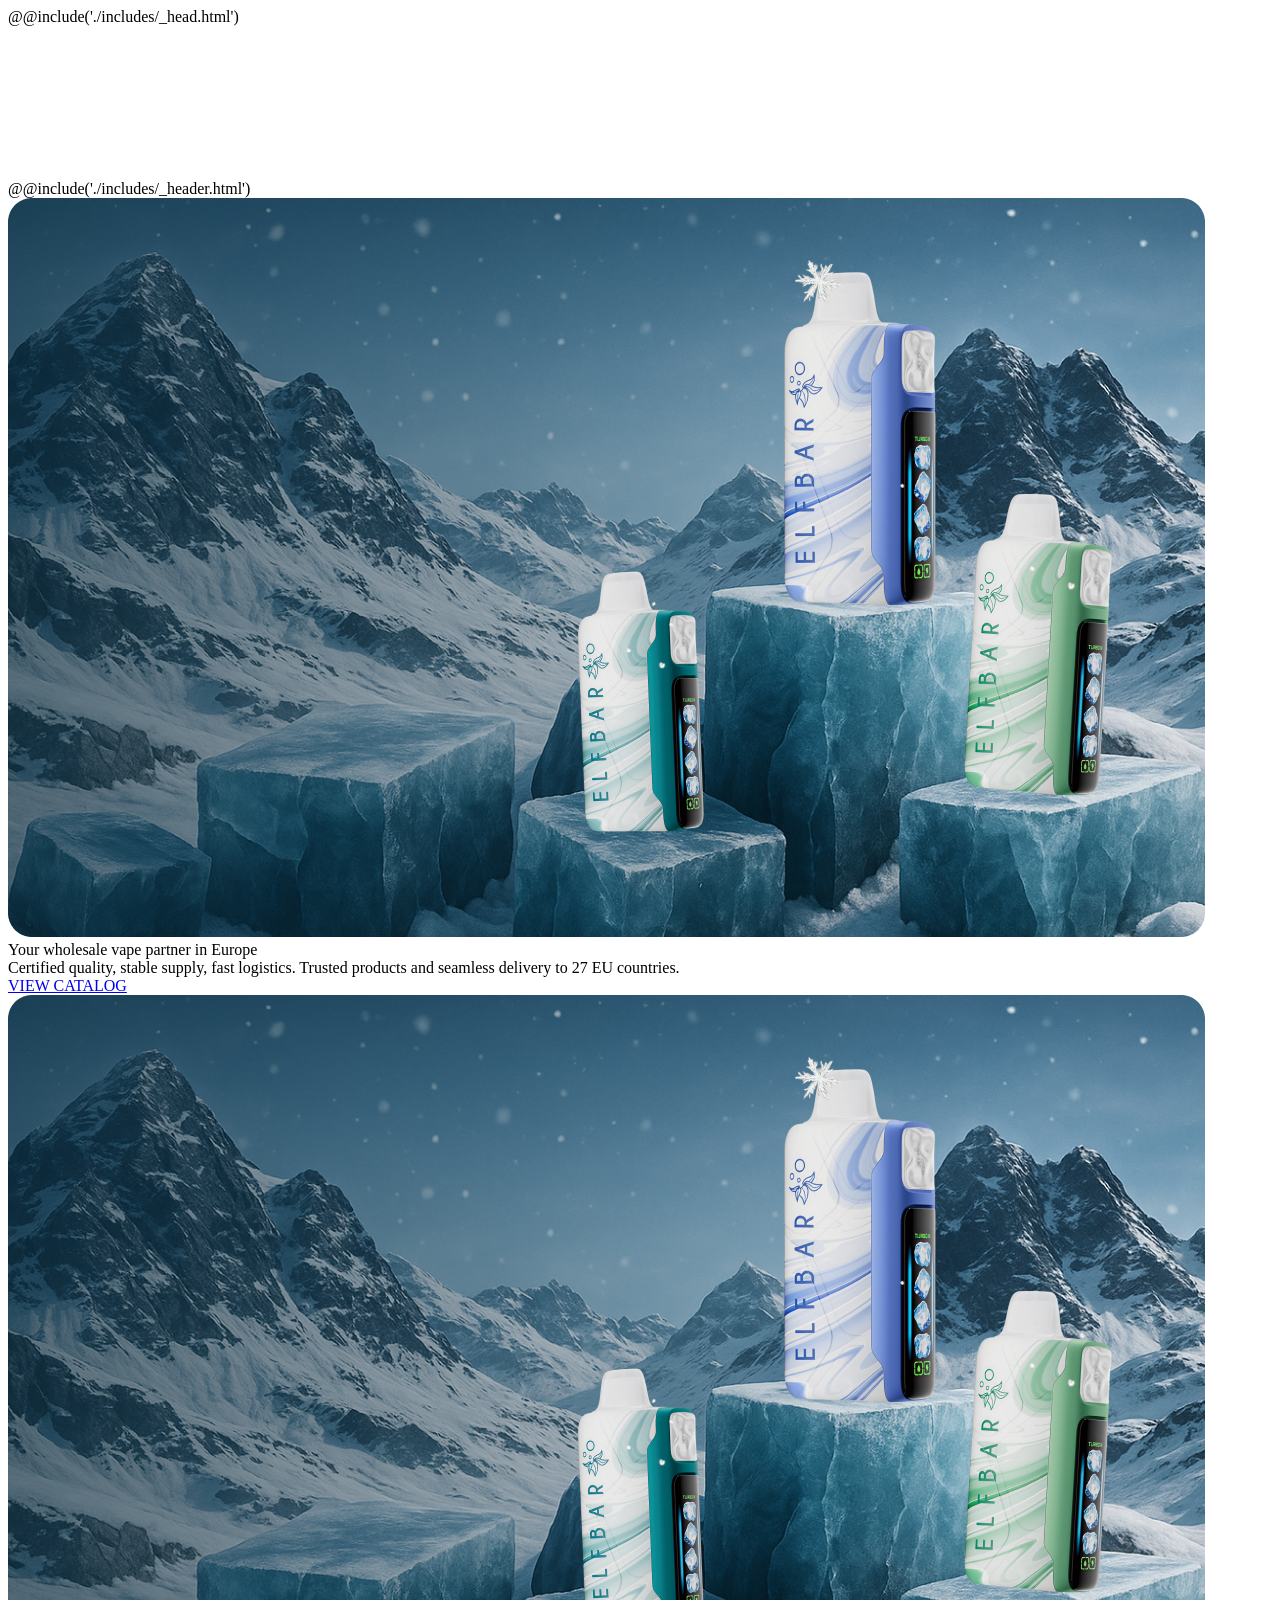
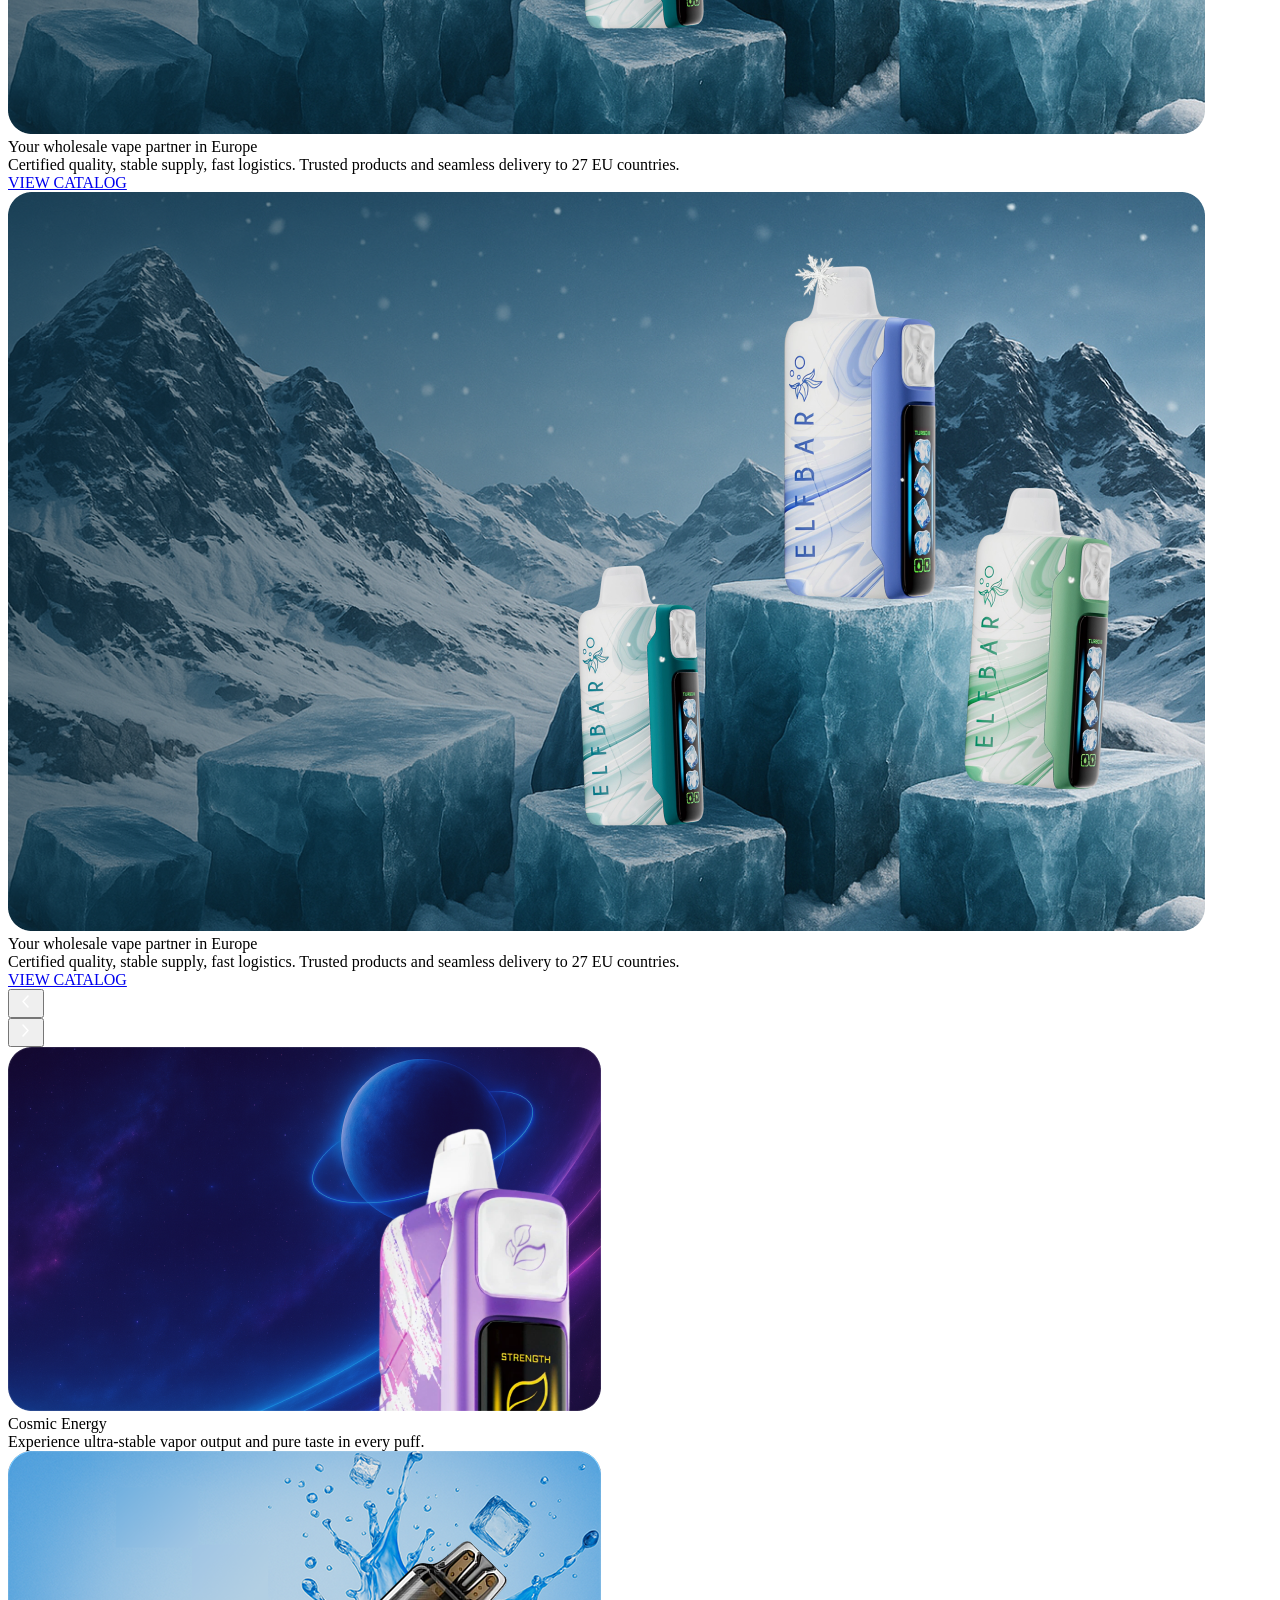
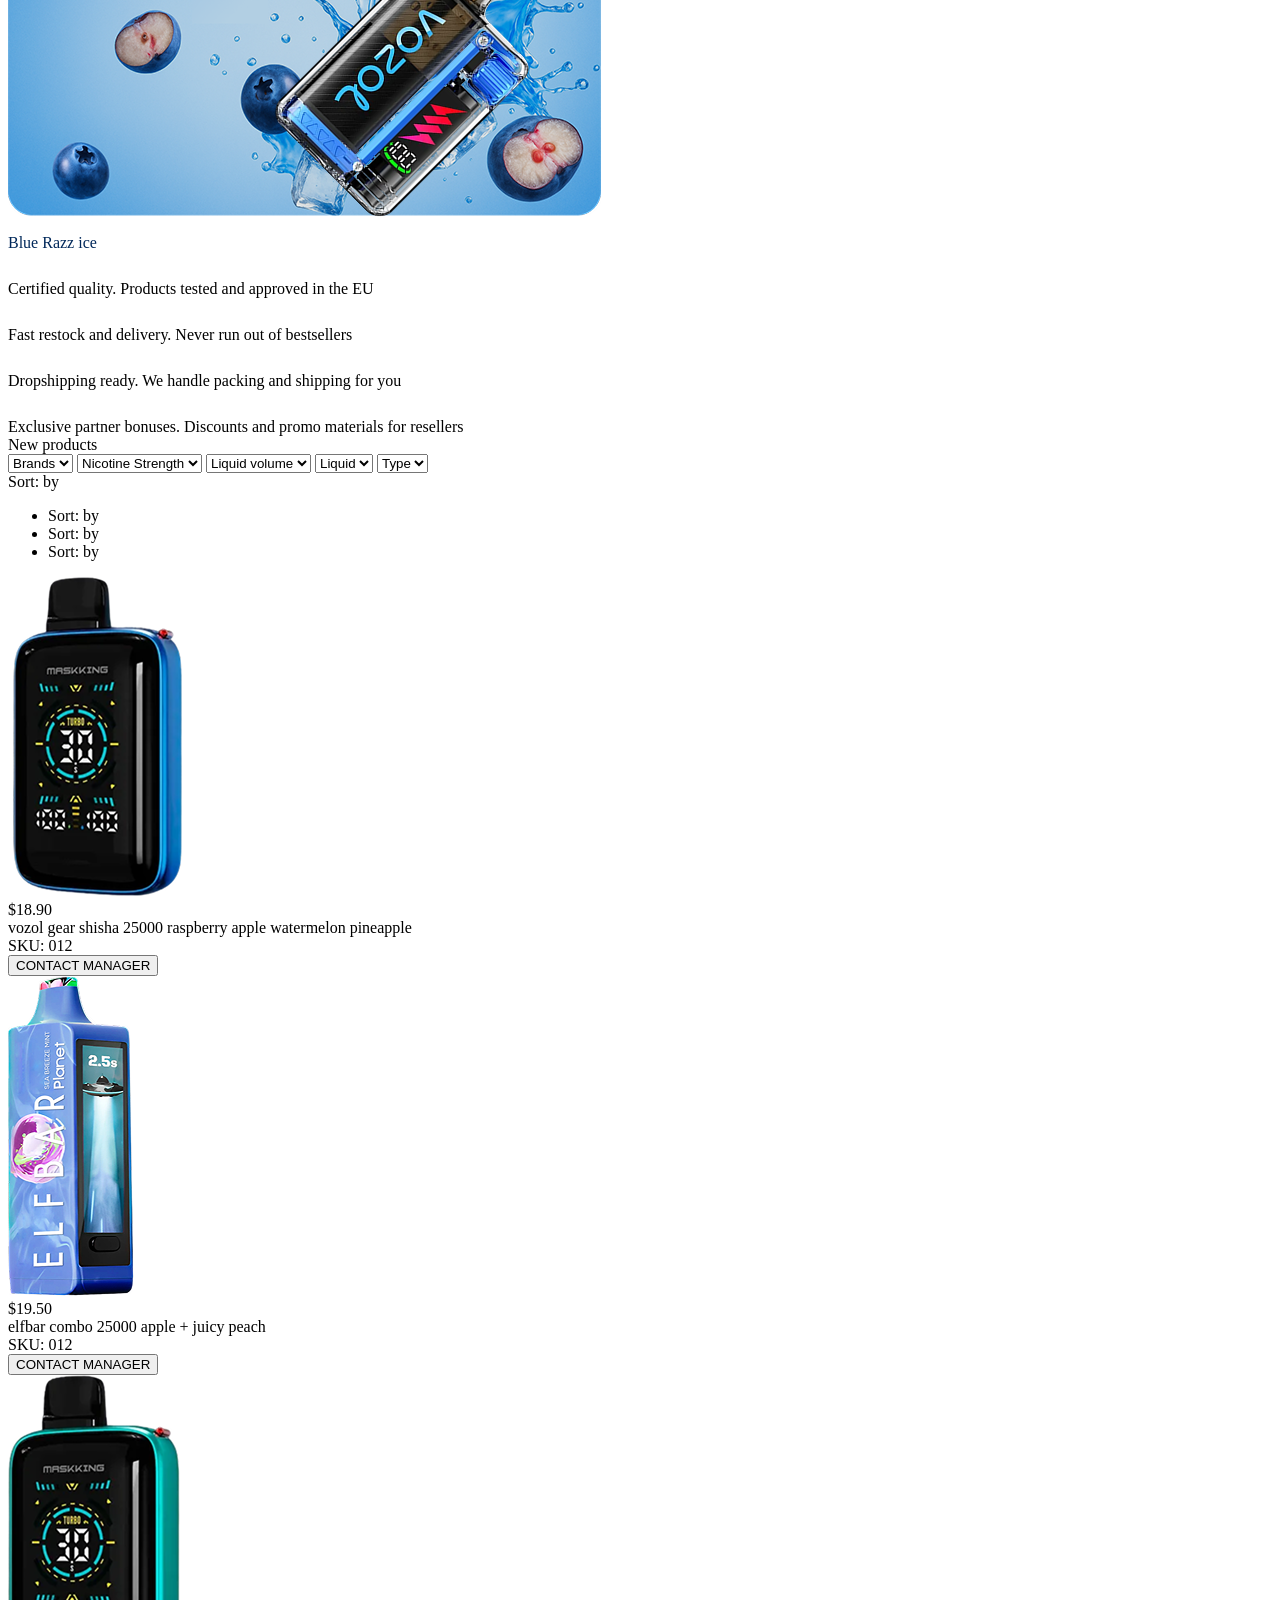
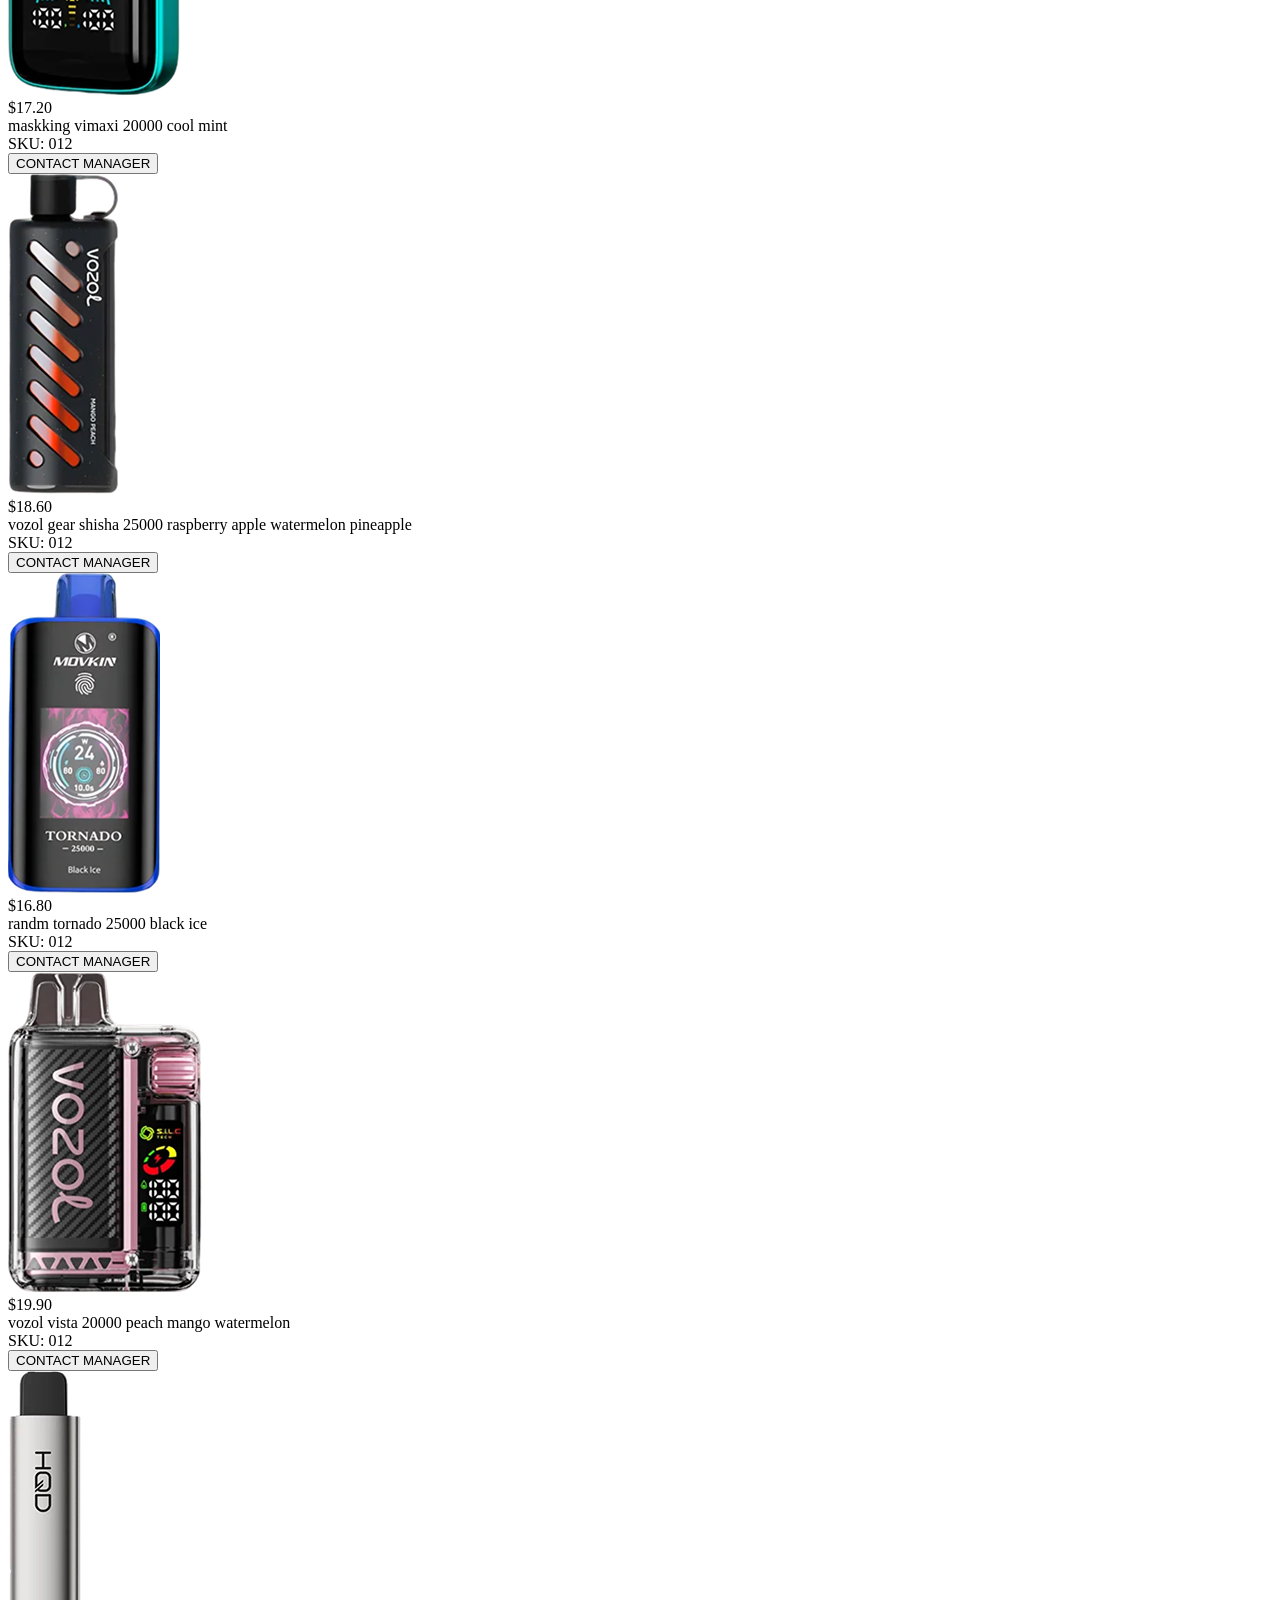
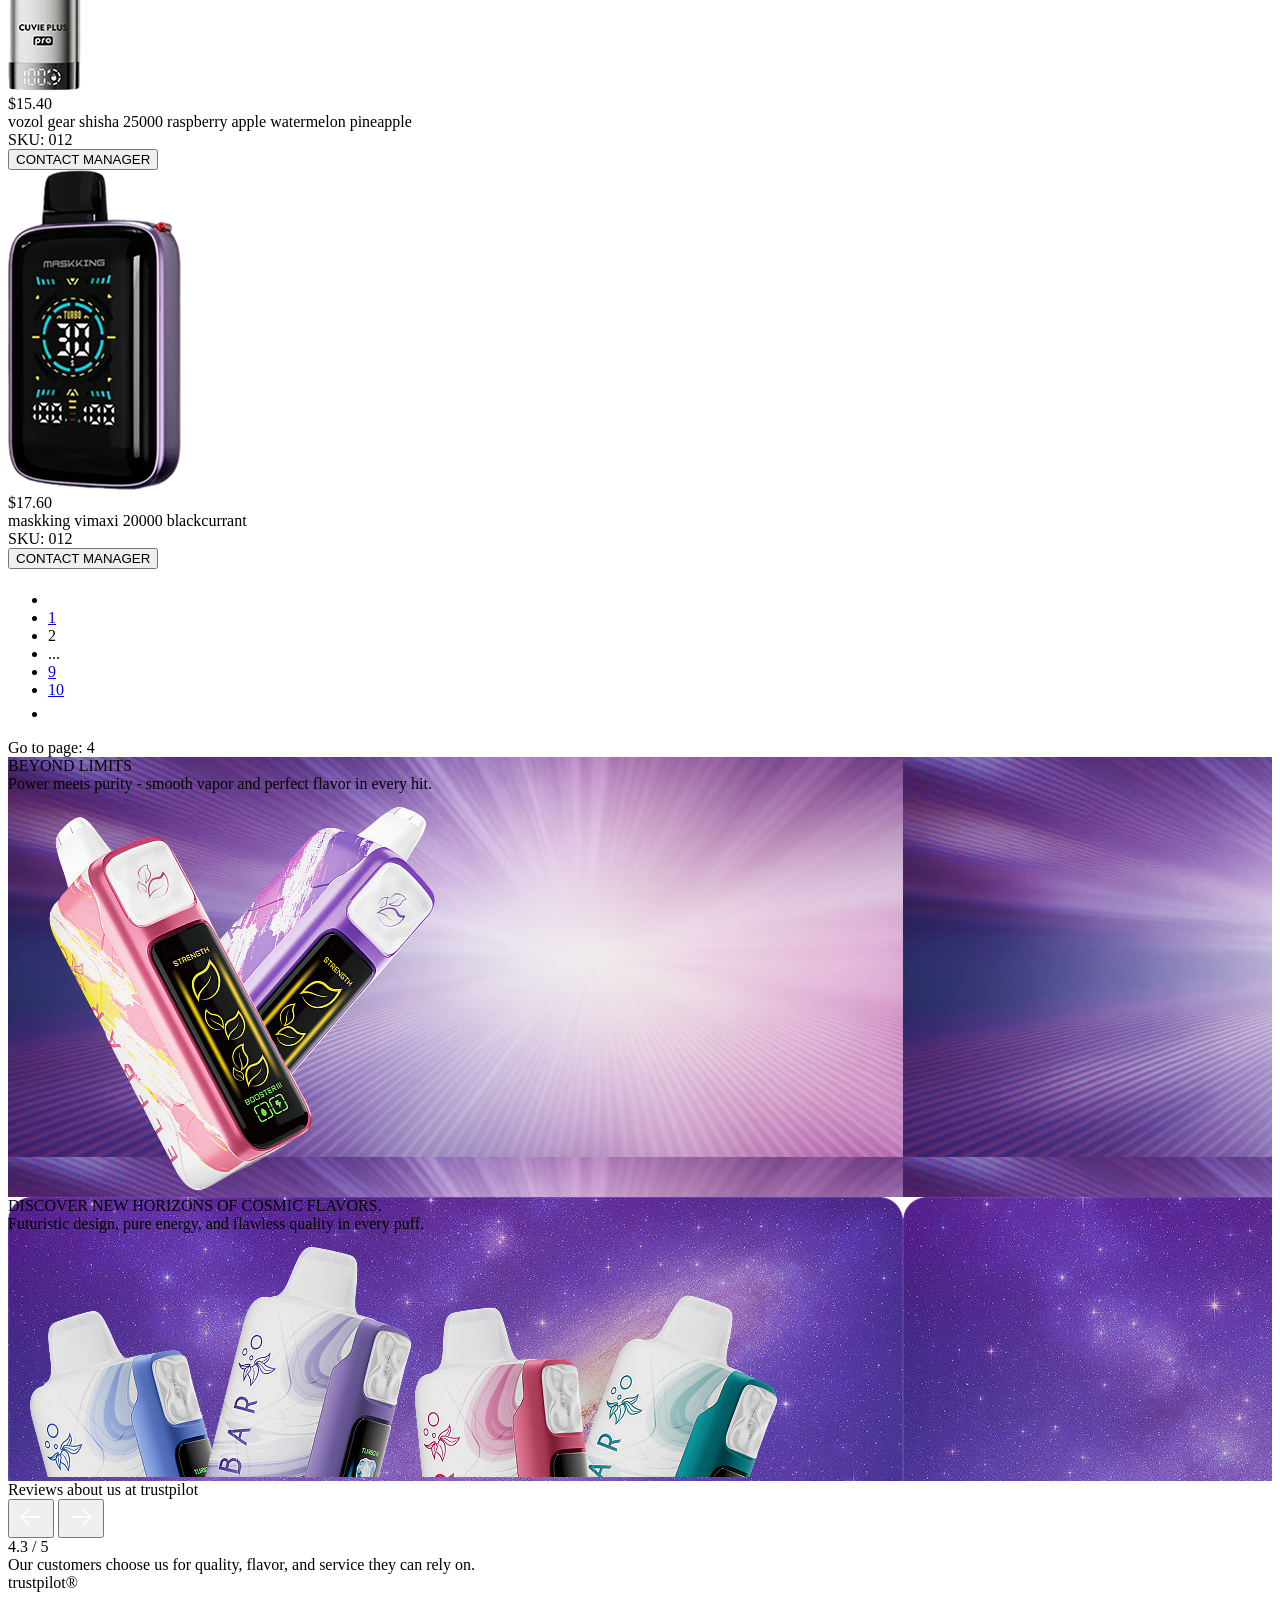
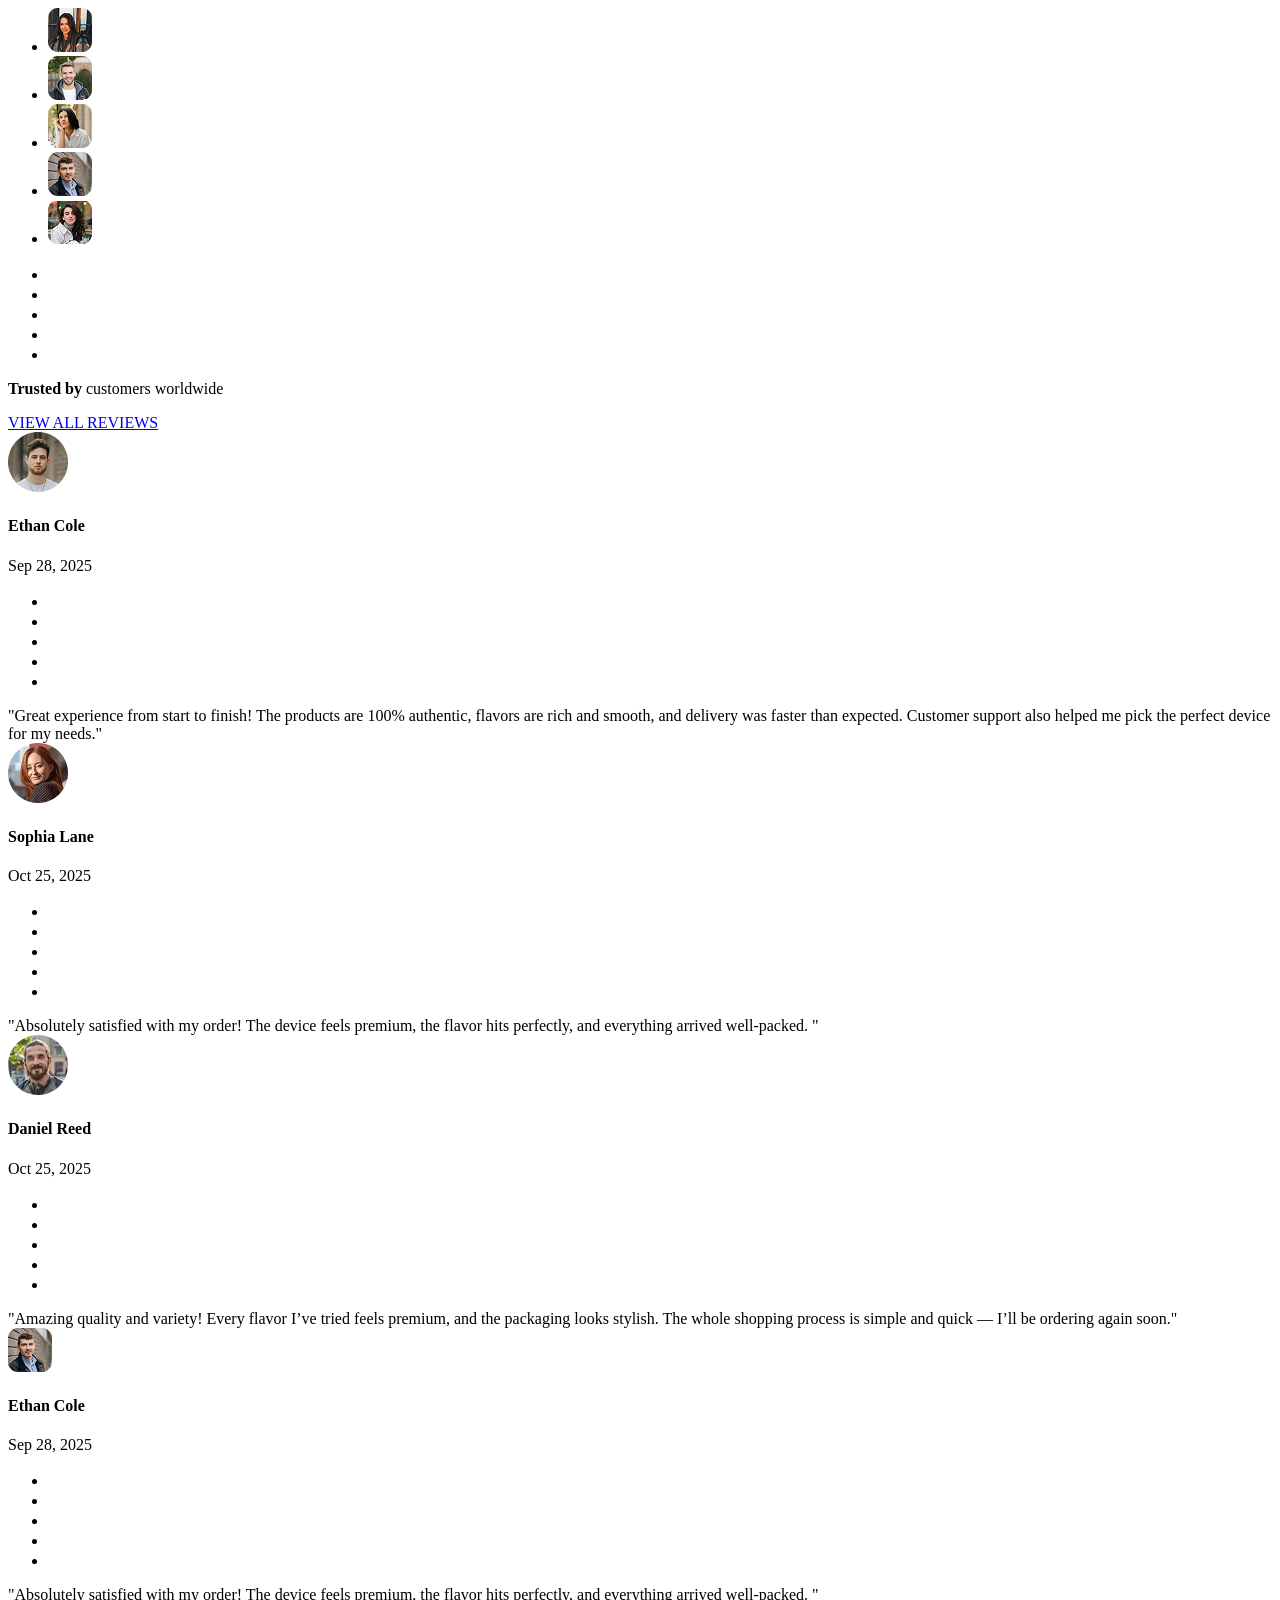
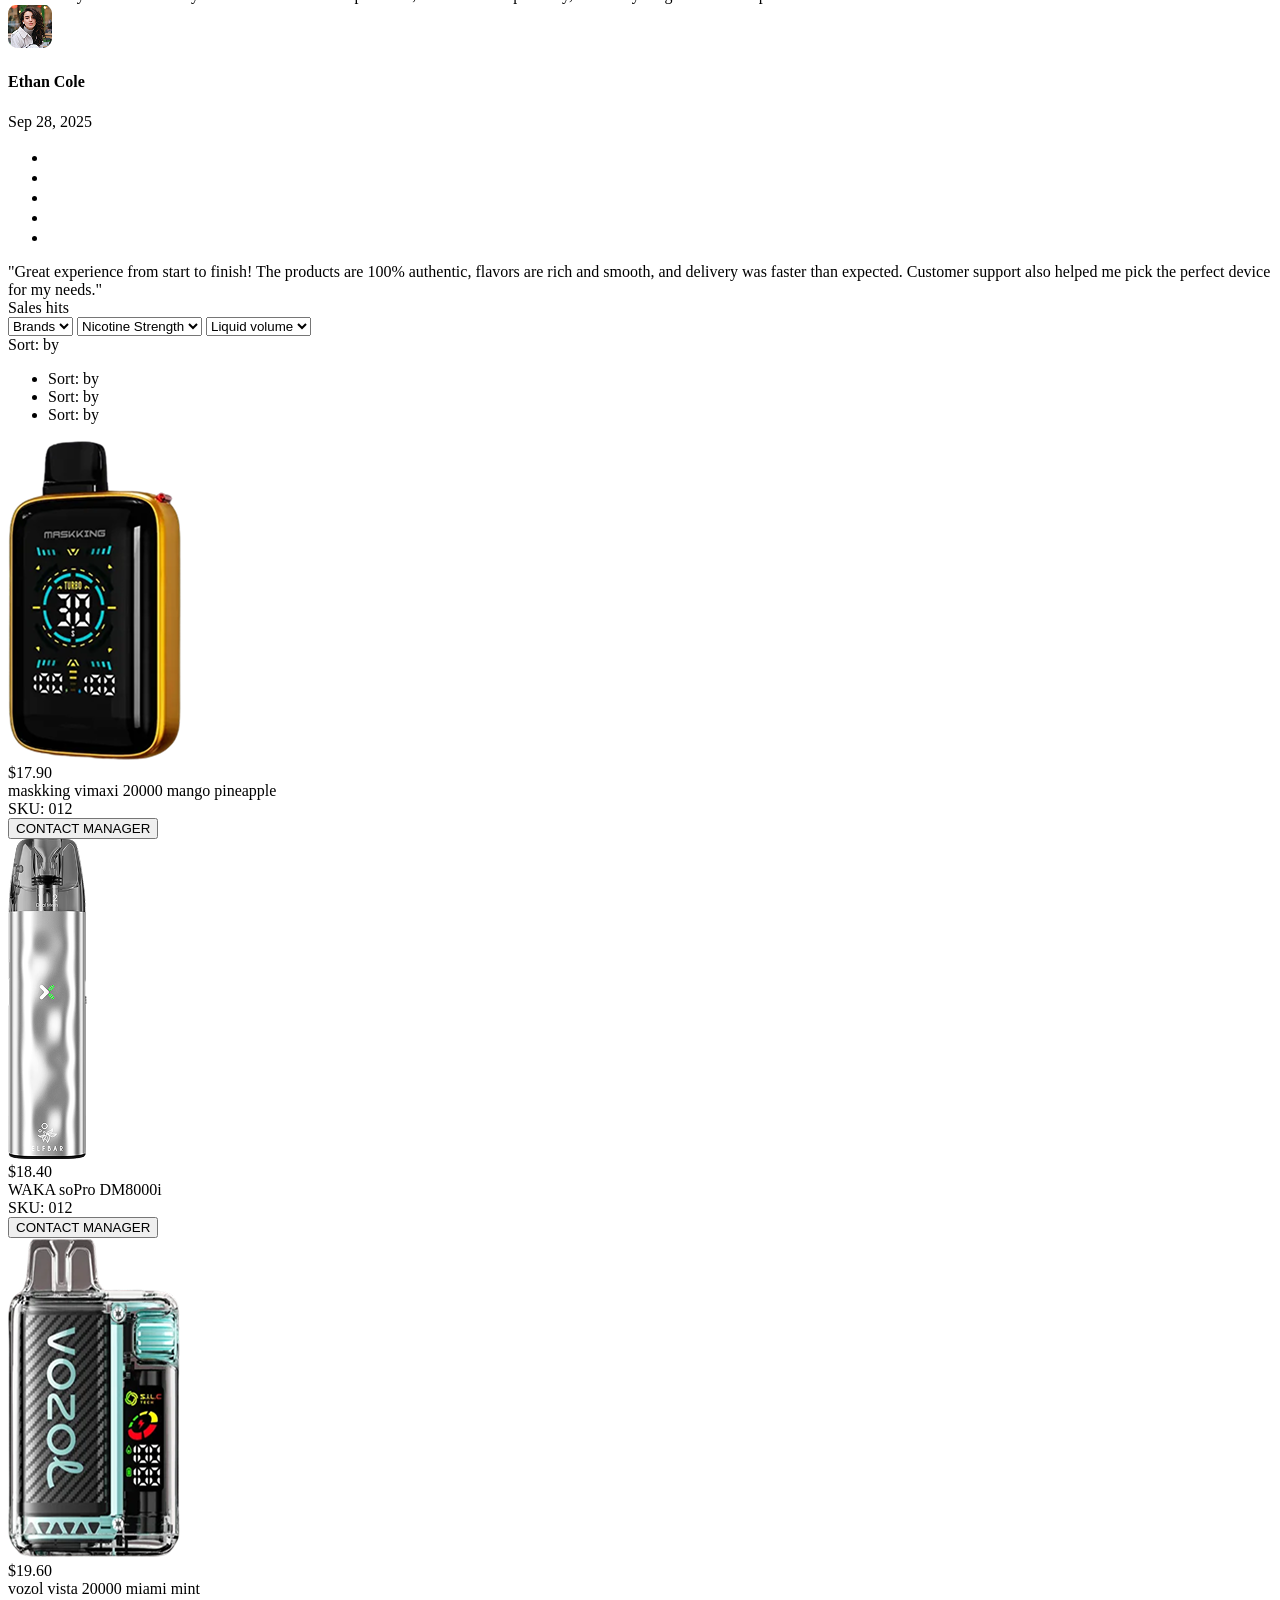
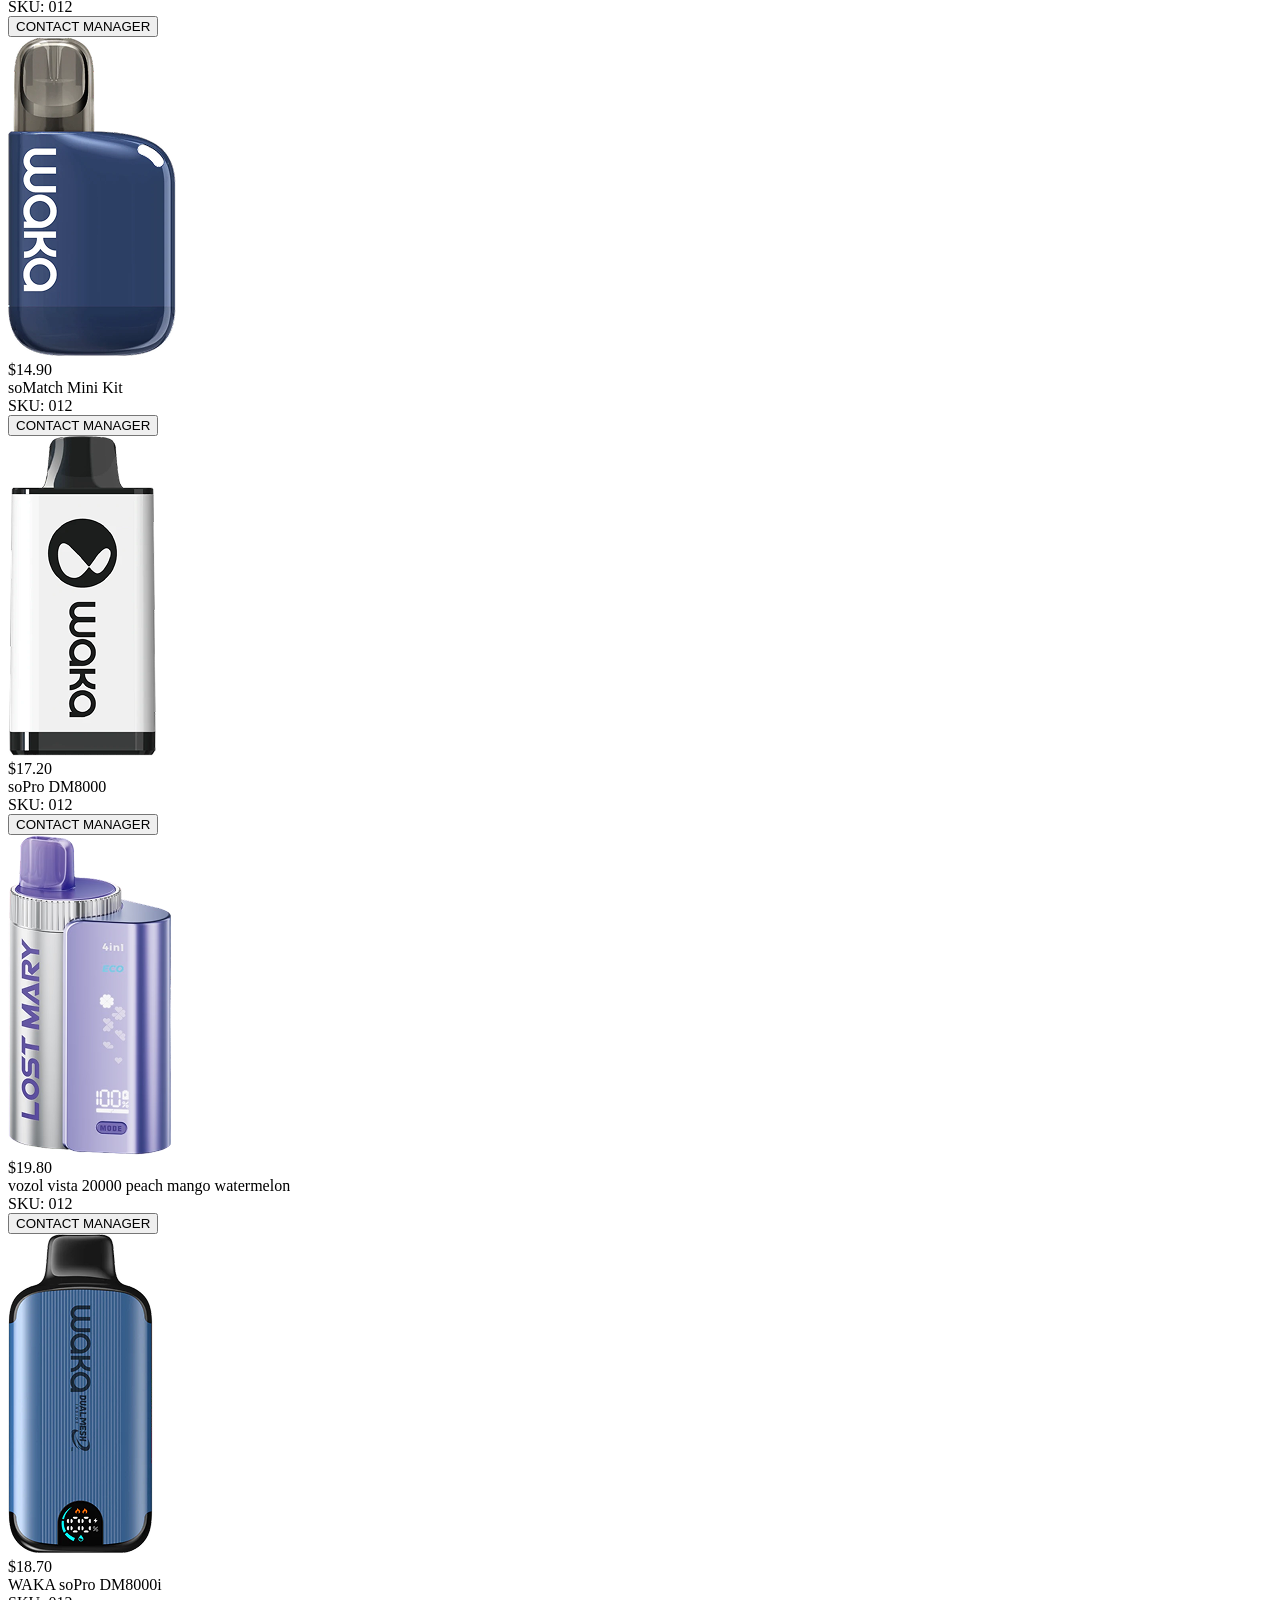
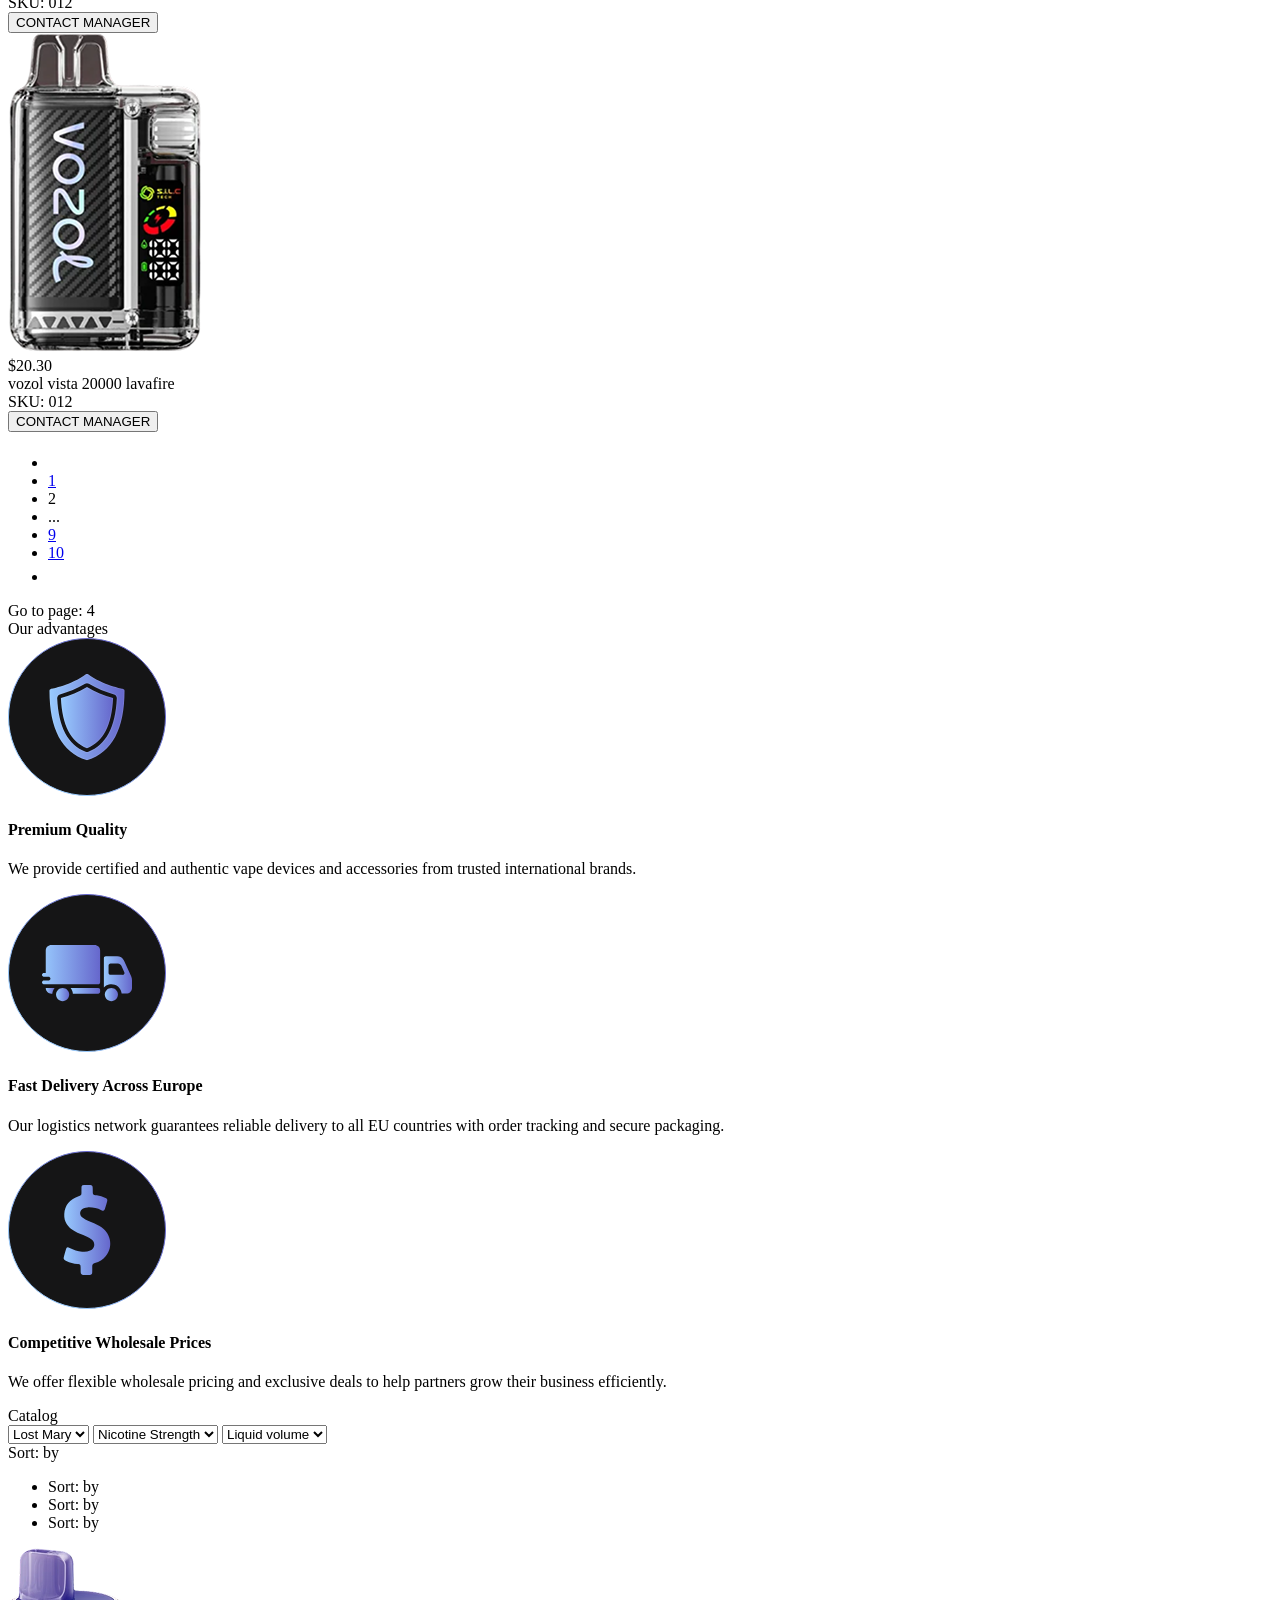
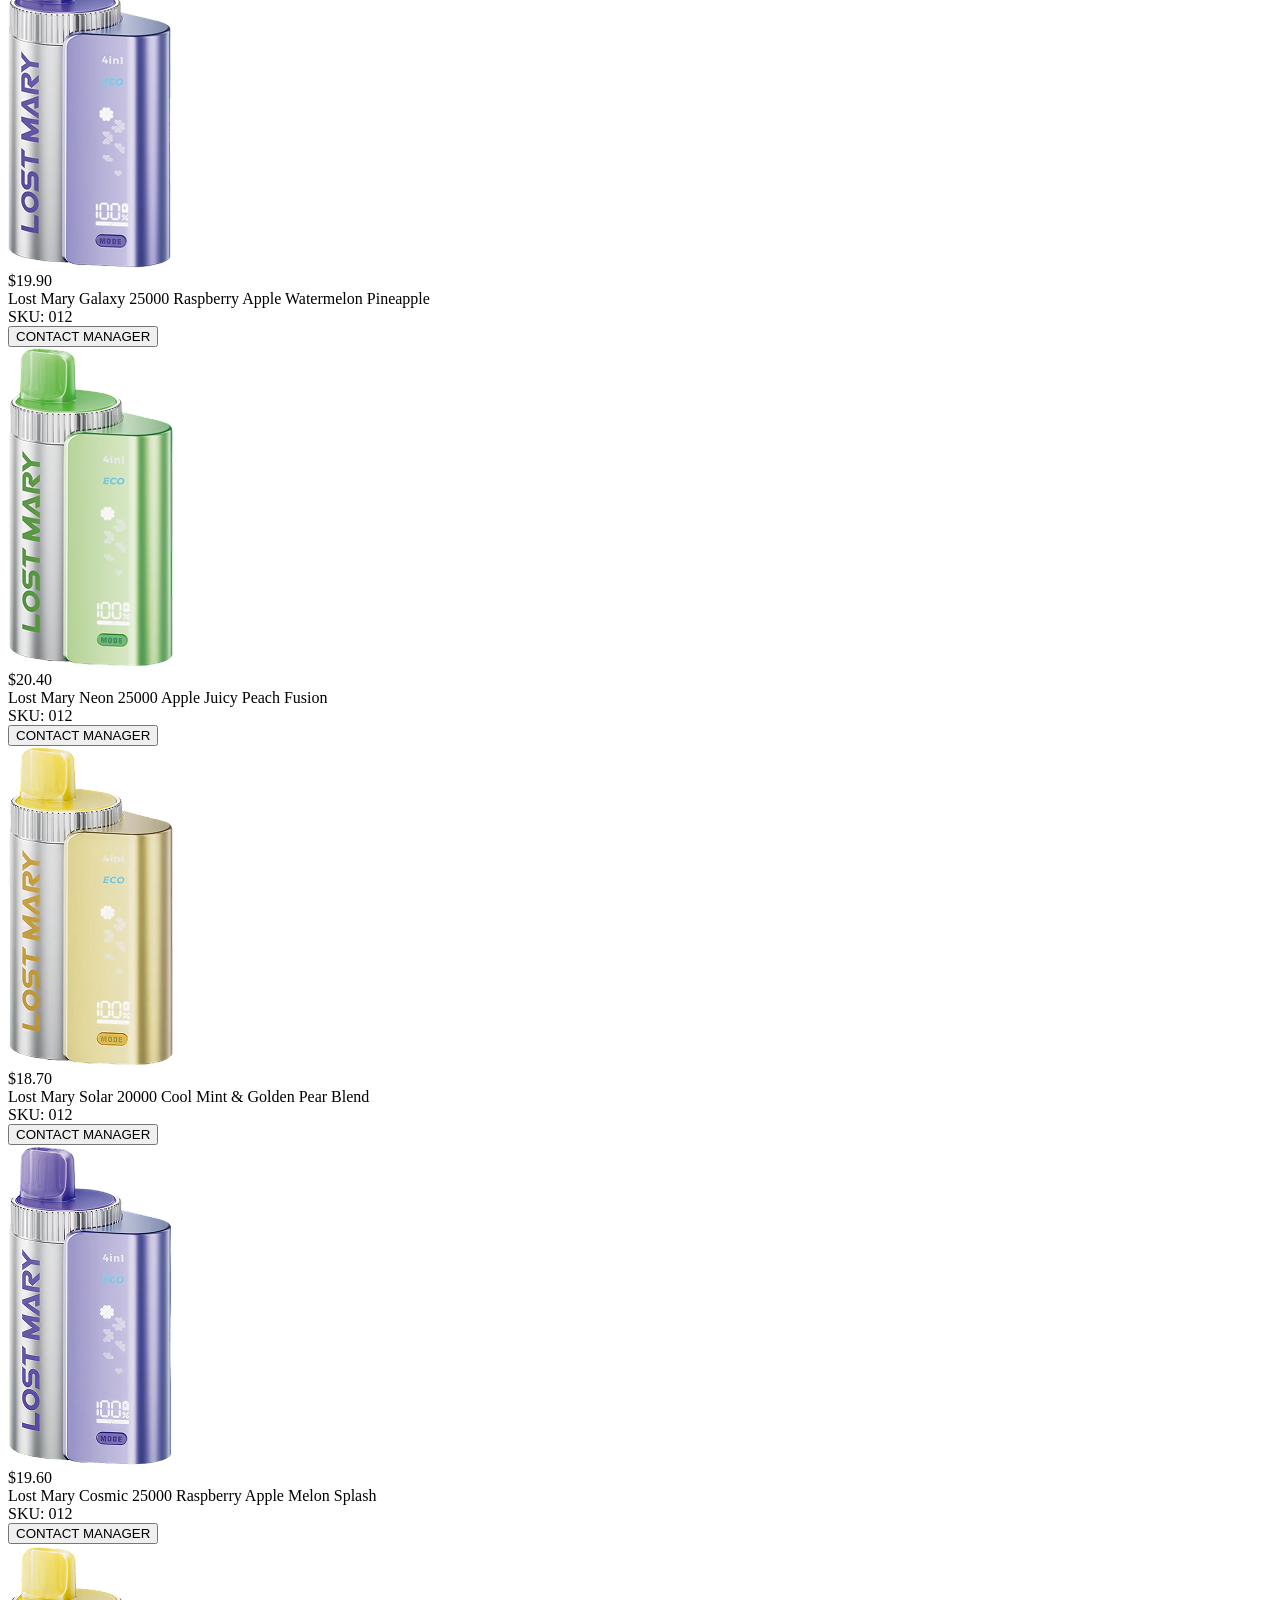
==== src/html/index.html @ bab48714 "PuffSpot theme: optimized smoke effect" ====
<!doctype html>
<html lang="en" xmlns="http://www.w3.org/1999/html">

<head>
	@@include('./includes/_head.html')
</head>

<body>
<div class="cursor-circle"></div>
<canvas id="fluid"></canvas>
	<!--page-wrapper-->
	<div class="page-wrapper">
		@@include('./includes/_header.html')
		<!--page-content-->
		<div class="main-content">
			<section class="hero">
				<div class="container">
					<div class="hero-slider__inner">
						<div class="hero-slider">
							<div class="slide">
								<div class="hero-slider__item">
									<div class="hero-slider__media">
										<img src="../static/images/hero-1.png" alt="hero">
									</div>
									<div class="hero-slider__desc">
										<div class="hero-slider__title">Your wholesale vape partner in Europe</div>
										<div class="hero-slider__text">Certified quality, stable supply, fast logistics. Trusted products and seamless delivery to 27 EU countries.</div>
										<div class="hero-slider__link"><a href="#" class="btn-white">VIEW CATALOG</a></div>
									</div>
								</div>
							</div>
							<div class="slide">
								<div class="hero-slider__item">
									<div class="hero-slider__media">
										<img src="../static/images/hero-1.png" alt="hero">
									</div>
									<div class="hero-slider__desc">
										<div class="hero-slider__title">Your wholesale vape partner in Europe</div>
										<div class="hero-slider__text">Certified quality, stable supply, fast logistics. Trusted products and seamless delivery to 27 EU countries.</div>
										<div class="hero-slider__link"><a href="#" class="btn-white">VIEW CATALOG</a></div>
									</div>
								</div>
							</div>
							<div class="slide">
								<div class="hero-slider__item">
									<div class="hero-slider__media">
										<img src="../static/images/hero-1.png" alt="hero">
									</div>
									<div class="hero-slider__desc">
										<div class="hero-slider__title">Your wholesale vape partner in Europe</div>
										<div class="hero-slider__text">Certified quality, stable supply, fast logistics. Trusted products and seamless delivery to 27 EU countries.</div>
										<div class="hero-slider__link"><a href="#" class="btn-white">VIEW CATALOG</a></div>
									</div>
								</div>
							</div>
						</div>
						<div class="hero-nav">
							<button type="button" class="hero-prev prev">
								<svg width="20" height="20" viewBox="0 0 20 20" fill="none" xmlns="http://www.w3.org/2000/svg">
									<path d="M12 4L7 9.5L12 15" stroke="white" stroke-width="1.5" stroke-linecap="round" stroke-linejoin="round"/>
								</svg>
							</button>
							<div class="hero-dots"></div>
							<button type="button" class="hero-next next">
								<svg width="20" height="20" viewBox="0 0 20 20" fill="none" xmlns="http://www.w3.org/2000/svg">
									<path d="M7 4L12 9.5L7 15" stroke="white" stroke-width="1.5" stroke-linecap="round" stroke-linejoin="round"/>
								</svg>
							</button>
						</div>
					</div>
					<div class="hero-new">
						<div class="hero-new__item">
							<div class="hero-new__media">
								<img src="../static/images/hero-2.png" alt="hero">
							</div>
							<div class="hero-new__desc">
								<div class="hero-new__title">Cosmic Energy</div>
								<div class="hero-new__text">Experience ultra-stable vapor output and pure taste in every puff.</div>
							</div>
						</div>
						<div class="hero-new__item">
							<div class="hero-new__media">
								<img src="../static/images/hero-3.png" alt="hero">
							</div>
							<div class="hero-new__desc">
								<div class="hero-new__subtitle" style="color: #00285A;">Blue Razz ice</div>
							</div>
						</div>
					</div>
				</div>
			</section>
			<section class="advantages">
				<div class="container">
					<div class="advantages-wrap">
						<div class="advantages-item item">
							<span></span>
							<span></span>
							<span></span>
							<span></span>
							<span></span>
							<div class="advantages-item__media">
								<img src="../static/images/info-hero-1.svg" alt="advantages">
							</div>
							<div class="advantages-item__title">Certified quality. Products tested and approved in the EU</div>
						</div>
						<div class="advantages-item item">
							<span></span>
							<span></span>
							<span></span>
							<span></span>
							<span></span>
							<div class="advantages-item__media">
								<img src="../static/images/info-hero-2.svg" alt="advantages">
							</div>
							<div class="advantages-item__title">Fast restock and delivery. Never run out of bestsellers</div>
						</div>
						<div class="advantages-item item">
							<span></span>
							<span></span>
							<span></span>
							<span></span>
							<span></span>
							<div class="advantages-item__media">
								<img src="../static/images/info-hero-3.svg" alt="advantages">
							</div>
							<div class="advantages-item__title">Dropshipping ready. We handle packing and shipping for you</div>
						</div>
						<div class="advantages-item item">
							<span></span>
							<span></span>
							<span></span>
							<span></span>
							<span></span>
							<div class="advantages-item__media">
								<img src="../static/images/info-hero-4.svg" alt="advantages">
							</div>
							<div class="advantages-item__title">Exclusive partner bonuses. Discounts and promo materials for resellers</div>
						</div>
					</div>
				</div>
			</section>
			<section class="product">
				<div class="container">
					<div class="product-inner item">
						<div class="title-section">New products</div>
						<div class="section-filter">


						<div class="filter-section">
							<select>
								<option selected disabled>Brands</option>
								<option>Brands</option>
								<option>Brands</option>
							</select>
							<select>
								<option selected disabled>Nicotine Strength</option>
								<option>Nicotine Strength</option>
								<option>Nicotine Strength</option>
							</select>
							<select>
								<option selected disabled>Liquid volume</option>
								<option>Liquid volume</option>
								<option>Liquid volume</option>
							</select>
							<select>
								<option selected disabled>Liquid</option>
								<option>Liquid</option>
								<option>Liquid</option>
							</select>
							<select>
								<option selected disabled>Type</option>
								<option>Type</option>
								<option>Type</option>
							</select>
						</div>
							<div class="sort-section">
								<span class="sort-section__title">Sort: by</span>
								<ul class="sort-section__list">
									<li>Sort: by</li>
									<li>Sort: by</li>
									<li>Sort: by</li>
								</ul>
							</div>
						</div>
						<div class="product-wrap">
							<div class="product-item__wrap">
							<div class="product-item"  data-cursor-hover="true">
								<div class="product-item__media">
									<span class="product-item__bg _gray"></span>
									<img src="../static/images/home-product-1.png" alt="home-product-1">
								</div>
								<div class="product-item__desc">
									<div class="product-item__price">$18.90</div>
									<div class="product-item__text">vozol gear shisha 25000 raspberry apple watermelon pineapple</div>
									<div class="product-item__sku">SKU: 012</div>
								</div>
								<a href="#" class="product-item-link"></a>
							</div>
							<div class="product-item__link"><button type="button" class="btn-primary btn-popup" data-popup="call">CONTACT MANAGER</button></div>
							</div>
							<div class="product-item__wrap">
							<div class="product-item"  data-cursor-hover="true">
								<div class="product-item__media">
									<span class="product-item__bg _purple"></span>
									<img src="../static/images/home-product-2.png" alt="home-product-1">
								</div>
								<div class="product-item__desc">
									<div class="product-item__price">$19.50</div>
									<div class="product-item__text">elfbar combo 25000 apple + juicy peach</div>
									<div class="product-item__sku">SKU: 012</div>
								</div>
								<a href="#" class="product-item-link"></a>

							</div>
							<div class="product-item__link"><button type="button" class="btn-primary btn-popup" data-popup="call">CONTACT MANAGER</button></div>
							</div>
							<div class="product-item__wrap">
							<div class="product-item"  data-cursor-hover="true">
								<div class="product-item__media">
									<span class="product-item__bg _gray"></span>
									<img src="../static/images/home-product-3.png" alt="home-product-1">
								</div>
								<div class="product-item__desc">
									<div class="product-item__price">$17.20</div>
									<div class="product-item__text">maskking vimaxi 20000 cool mint</div>
									<div class="product-item__sku">SKU: 012</div>
								</div>
								<a href="#" class="product-item-link"></a>
							</div>
							<div class="product-item__link"><button type="button" class="btn-primary btn-popup" data-popup="call">CONTACT MANAGER</button></div>
							</div>
							<div class="product-item__wrap">
							<div class="product-item"  data-cursor-hover="true">
								<div class="product-item__media">
									<span class="product-item__bg _purple"></span>
									<img src="../static/images/home-product-4.png" alt="home-product-1">
								</div>
								<div class="product-item__desc">
									<div class="product-item__price">$18.60</div>
									<div class="product-item__text">vozol gear shisha 25000 raspberry apple watermelon pineapple</div>
									<div class="product-item__sku">SKU: 012</div>
								</div>
								<a href="#" class="product-item-link"></a>
							</div>
							<div class="product-item__link"><button type="button" class="btn-primary btn-popup" data-popup="call">CONTACT MANAGER</button></div>
							</div>
							<div class="product-item__wrap">
							<div class="product-item"  data-cursor-hover="true">
								<div class="product-item__media">
									<span class="product-item__bg _gray"></span>
									<img src="../static/images/home-product-5.png" alt="home-product-1">
								</div>
								<div class="product-item__desc">
									<div class="product-item__price">$16.80</div>
									<div class="product-item__text">randm tornado 25000 black ice</div>
									<div class="product-item__sku">SKU: 012</div>
									<a href="#" class="product-item-link"></a>
								</div>
							</div>
							<div class="product-item__link"><button type="button" class="btn-primary btn-popup" data-popup="call">CONTACT MANAGER</button></div>
							</div>
							<div class="product-item__wrap">
							<div class="product-item"  data-cursor-hover="true">
								<div class="product-item__media">
									<span class="product-item__bg _purple"></span>
									<img src="../static/images/home-product-6.png" alt="home-product-1">
								</div>
								<div class="product-item__desc">
									<div class="product-item__price">$19.90</div>
									<div class="product-item__text">vozol vista 20000 peach mango watermelon</div>
									<div class="product-item__sku">SKU: 012</div>
									<a href="#" class="product-item-link"></a>
								</div>
							</div>
							<div class="product-item__link"><button type="button" class="btn-primary btn-popup" data-popup="call">CONTACT MANAGER</button></div>
							</div>
							<div class="product-item__wrap">
							<div class="product-item"  data-cursor-hover="true">
								<div class="product-item__media">
									<span class="product-item__bg _gray"></span>
									<img src="../static/images/home-product-7.png" alt="home-product-1"></div>
								<div class="product-item__desc">
									<div class="product-item__price">$15.40</div>
									<div class="product-item__text">vozol gear shisha 25000 raspberry apple watermelon pineapple</div>
									<div class="product-item__sku">SKU: 012</div>
									<a href="#" class="product-item-link"></a>
								</div>
							</div>
								<div class="product-item__link"><button type="button" class="btn-primary btn-popup" data-popup="call">CONTACT MANAGER</button></div>
							</div>
							<div class="product-item__wrap">
							<div class="product-item"  data-cursor-hover="true">
								<div class="product-item__media">
									<span class="product-item__bg _purple"></span>
									<img src="../static/images/home-product-8.png" alt="home-product-1"></div>
								<div class="product-item__desc">
									<div class="product-item__price">$17.60</div>
									<div class="product-item__text">maskking vimaxi 20000 blackcurrant</div>
									<div class="product-item__sku">SKU: 012</div>
								</div>
								<a href="#" class="product-item-link"></a>
							</div>
							<div class="product-item__link"><button type="button" class="btn-primary btn-popup" data-popup="call">CONTACT MANAGER</button></div>
							</div>
						</div>
						<div class="pagination-wrap">
						<div class="pagination">
							<ul>
								<li>
									<a href="#" class="prev">
										<svg width="20" height="20" viewBox="0 0 20 20" fill="none" xmlns="http://www.w3.org/2000/svg">
											<path d="M12 4L7 9.5L12 15" stroke="white" stroke-width="1.5" stroke-linecap="round" stroke-linejoin="round"/>
										</svg>
									</a>
								</li>
								<li><a href="#">1</a></li>
								<li><span class="active">2</span></li>
								<li><span>...</span></li>
								<li><a href="#">9</a></li>
								<li><a href="#">10</a></li>
								<li>
									<a href="#" class="next">
										<svg width="20" height="20" viewBox="0 0 20 20" fill="none" xmlns="http://www.w3.org/2000/svg">
											<path d="M7 4L12 9.5L7 15" stroke="white" stroke-width="1.5" stroke-linecap="round" stroke-linejoin="round"/>
										</svg>
									</a>
								</li>
							</ul>
						</div>
						<div class="pagination-info">
							Go to page: <span>4</span>
						</div>
						</div>
					</div>
				</div>
			</section>

			<section class="banner">
				<div class="container">
					<div class="banner-wrap">
					<div class="banner-item _left" style="background-image: url('../static/images/banner-bg-1.png')">
						<div class="banner-item__desc">
							<div class="banner-item__title">BEYOND LIMITS</div>
							<div class="banner-item__text">Power meets purity -  smooth vapor and perfect flavor in every hit.</div>
						</div>
						<div class="banner-item__media">
							<img src="../static/images/banner-1.png" alt="banner">
						</div>
					</div>
					<div class="banner-item _center" style="background-image: url('../static/images/banner-bg-2.png')">
						<div class="banner-item__desc">
							<div class="banner-item__title">DISCOVER NEW HORIZONS OF COSMIC FLAVORS.</div>
							<div class="banner-item__text">Futuristic design, pure energy, and flawless quality in every puff.</div>
						</div>
						<div class="banner-item__media">
							<img src="../static/images/banner-2.png" alt="banner">
						</div>
					</div>
					</div>
				</div>
			</section>
			<section class="reviews">
				<div class="container">
					<div class="top-section">
						<div class="title-section">Reviews about us at trustpilot</div>
						<div class="nav-rating">
							<button type="button" class="reviews-prev"><img class="svg-convert" src="../static/images/arrow-left.svg" alt="arrow-left"></button>
							<button type="button" class="reviews-next"><img class="svg-convert" src="../static/images/arrow-right.svg" alt="arrow-left"></button>
						</div>
					</div>
					<div class="reviews-wrap">
						<div class="reviews-info">
							<span class="product-item__bg _gray"></span>
							<div class="reviews-info__top">
								<div class="reviews-info__number"><span>4.3</span> / 5</div>
								<div class="reviews-info__info">Our customers choose us for quality, flavor, and service they can rely on.</div>
							</div>
							<div class="reviews-info__title">
								trustpilot®
							</div>
							<div class="reviews-info__text">
								<div class="reviews-info__trustpilot">
									<ul>
										<li><img src="../static/images/Trustpilot-Image-1.png" alt="Reviewer-Image-1"></li>
										<li><img src="../static/images/Trustpilot-Image-2.png" alt="Reviewer-Image-1"></li>
										<li><img src="../static/images/Trustpilot-Image-3.png" alt="Reviewer-Image-1"></li>
										<li><img src="../static/images/Trustpilot-Image-4.png" alt="Reviewer-Image-1"></li>
										<li><img src="../static/images/Trustpilot-Image-5.png" alt="Reviewer-Image-1"></li>
									</ul>
								</div>
								<div class="reviews-item__rating">
									<ul>
										<li class="active"><img class="svg-convert" src="../static/images/star.svg" alt="star"></li>
										<li class="active"><img class="svg-convert" src="../static/images/star.svg" alt="star"></li>
										<li class="active"><img class="svg-convert" src="../static/images/star.svg" alt="star"></li>
										<li class="active"><img class="svg-convert" src="../static/images/star.svg" alt="star"></li>
										<li class="active"><img class="svg-convert" src="../static/images/star.svg" alt="star"></li>
									</ul>
									<p>
										<b>Trusted by</b> customers worldwide

									</p>
								</div>

							</div>
							<div class="reviews-info__link">
								<a href="#" class="btn-primary">VIEW ALL REVIEWS</a>
							</div>
						</div>
						<div class="reviews-inner">
							<div class="reviews-slider">
								<div class="slide">
									<div class="reviews-item">
											<div class="reviews-item__author">
												<div class="reviews-item__media"><img src="../static/images/Reviewer-Image-1.png" alt="Reviewer-Image-1"></div>
												<div class="reviews-item__info">
													<h4>Ethan Cole</h4>
													<p>Sep 28, 2025</p>
												</div>
											</div>
											<div class="reviews-item__desc">
												<div class="reviews-item__rating">
													<ul>
														<li class="active"><img class="svg-convert" src="../static/images/star.svg" alt="star"></li>
														<li class="active"><img class="svg-convert" src="../static/images/star.svg" alt="star"></li>
														<li class="active"><img class="svg-convert" src="../static/images/star.svg" alt="star"></li>
														<li class="active"><img class="svg-convert" src="../static/images/star.svg" alt="star"></li>
														<li class="active"><img class="svg-convert" src="../static/images/star.svg" alt="star"></li>
													</ul>
												</div>
												<div class="reviews-item__text">
													"Great experience from start to finish! The products are 100% authentic, flavors are rich and smooth, and delivery was faster than expected. Customer support also helped me pick the perfect device for my needs."
												</div>
											</div>
										</div>
								</div>
								<div class="slide">
									<div class="reviews-item">
										<div class="reviews-item__author">
											<div class="reviews-item__media"><img src="../static/images/Reviewer-Image-2.png" alt="Reviewer-Image-1"></div>
											<div class="reviews-item__info">
												<h4>Sophia Lane</h4>
												<p>Oct 25, 2025</p>
											</div>
										</div>
										<div class="reviews-item__desc">
											<div class="reviews-item__rating">
												<ul>
													<li class="active"><img class="svg-convert" src="../static/images/star.svg" alt="star"></li>
													<li class="active"><img class="svg-convert" src="../static/images/star.svg" alt="star"></li>
													<li class="active"><img class="svg-convert" src="../static/images/star.svg" alt="star"></li>
													<li class="active"><img class="svg-convert" src="../static/images/star.svg" alt="star"></li>
													<li class=""><img class="svg-convert" src="../static/images/star.svg" alt="star"></li>
												</ul>
											</div>
											<div class="reviews-item__text">
												"Absolutely satisfied with my order! The device feels premium, the flavor hits perfectly, and everything arrived well-packed. "											</div>
										</div>
									</div>
								</div>
								<div class="slide">
									<div class="reviews-item">
										<div class="reviews-item__author">
											<div class="reviews-item__media"><img src="../static/images/Reviewer-Image-3.png" alt="Reviewer-Image-3"></div>
											<div class="reviews-item__info">
												<h4>Daniel Reed</h4>
												<p>Oct 25, 2025</p>
											</div>
										</div>
										<div class="reviews-item__desc">
											<div class="reviews-item__rating">
												<ul>
													<li class="active"><img class="svg-convert" src="../static/images/star.svg" alt="star"></li>
													<li class="active"><img class="svg-convert" src="../static/images/star.svg" alt="star"></li>
													<li class="active"><img class="svg-convert" src="../static/images/star.svg" alt="star"></li>
													<li class="active"><img class="svg-convert" src="../static/images/star.svg" alt="star"></li>
													<li class="active"><img class="svg-convert" src="../static/images/star.svg" alt="star"></li>
												</ul>
											</div>
											<div class="reviews-item__text">
												"Amazing quality and variety! Every flavor I’ve tried feels premium, and the packaging looks stylish. The whole shopping process is simple and quick — I’ll be ordering again soon."											</div>
										</div>
									</div>
								</div>
								<div class="slide">
									<div class="reviews-item">
										<div class="reviews-item__author">
											<div class="reviews-item__media"><img src="../static/images/Trustpilot-Image-4.png" alt="Reviewer-Image-1"></div>
											<div class="reviews-item__info">
												<h4>Ethan Cole</h4>
												<p>Sep 28, 2025</p>
											</div>
										</div>
										<div class="reviews-item__desc">
											<div class="reviews-item__rating">
												<ul>
													<li class="active"><img class="svg-convert" src="../static/images/star.svg" alt="star"></li>
													<li class="active"><img class="svg-convert" src="../static/images/star.svg" alt="star"></li>
													<li class="active"><img class="svg-convert" src="../static/images/star.svg" alt="star"></li>
													<li class="active"><img class="svg-convert" src="../static/images/star.svg" alt="star"></li>
													<li class="active"><img class="svg-convert" src="../static/images/star.svg" alt="star"></li>
												</ul>
											</div>
											<div class="reviews-item__text">
												"Absolutely satisfied with my order! The device feels premium, the flavor hits perfectly, and everything arrived well-packed. "											</div>
										</div>
									</div>
								</div>
								<div class="slide">
									<div class="reviews-item">
										<div class="reviews-item__author">
											<div class="reviews-item__media"><img src="../static/images/Trustpilot-Image-5.png" alt="Reviewer-Image-1"></div>
											<div class="reviews-item__info">
												<h4>Ethan Cole</h4>
												<p>Sep 28, 2025</p>
											</div>
										</div>
										<div class="reviews-item__desc">
											<div class="reviews-item__rating">
												<ul>
													<li class="active"><img class="svg-convert" src="../static/images/star.svg" alt="star"></li>
													<li class="active"><img class="svg-convert" src="../static/images/star.svg" alt="star"></li>
													<li class="active"><img class="svg-convert" src="../static/images/star.svg" alt="star"></li>
													<li class="active"><img class="svg-convert" src="../static/images/star.svg" alt="star"></li>
													<li class="active"><img class="svg-convert" src="../static/images/star.svg" alt="star"></li>
												</ul>
											</div>
											<div class="reviews-item__text">
												"Great experience from start to finish! The products are 100% authentic, flavors are rich and smooth, and delivery was faster than expected. Customer support also helped me pick the perfect device for my needs."
											</div>
										</div>
									</div>
								</div>
							</div>
						</div>
					</div>
				</div>
			</section>
			<section class="product">
				<div class="container">
					<div class="product-inner item">
						<div class="title-section">Sales hits</div>
						<div class="section-filter">
						<div class="filter-section">
							<select>
								<option selected disabled>Brands</option>
								<option>Brands</option>
								<option>Brands</option>
							</select>
							<select>
								<option selected disabled>Nicotine Strength</option>
								<option>Nicotine Strength</option>
								<option>Nicotine Strength</option>
							</select>
							<select>
								<option selected disabled>Liquid volume</option>
								<option>Liquid volume</option>
								<option>Liquid volume</option>
							</select>
						</div>
							<div class="sort-section">
								<span class="sort-section__title">Sort: by</span>
								<ul class="sort-section__list">
									<li>Sort: by</li>
									<li>Sort: by</li>
									<li>Sort: by</li>
								</ul>
							</div>
						</div>
						<div class="product-wrap">

							<!-- 1 -->
							<div class="product-item__wrap">
								<div class="product-item" data-cursor-hover="true">
									<div class="product-item__media">
										<span class="product-item__bg _gray"></span>
										<img src="../static/images/product-1.png" alt="home-product-1">
									</div>
									<div class="product-item__desc">
										<div class="product-item__price">$17.90</div>
										<div class="product-item__text">maskking vimaxi 20000 mango pineapple</div>
										<div class="product-item__sku">SKU: 012</div>
									</div>
									<a href="#" class="product-item-link"></a>
								</div>
								<div class="product-item__link">
									<button type="button" class="btn-primary btn-popup" data-popup="call">CONTACT MANAGER</button>
								</div>
							</div>

							<!-- 2 -->
							<div class="product-item__wrap">
								<div class="product-item" data-cursor-hover="true">
									<div class="product-item__media">
										<span class="product-item__bg _purple"></span>
										<img src="../static/images/product-2.png" alt="home-product-1">
									</div>
									<div class="product-item__desc">
										<div class="product-item__price">$18.40</div>
										<div class="product-item__text">WAKA soPro DM8000i</div>
										<div class="product-item__sku">SKU: 012</div>
									</div>
									<a href="#" class="product-item-link"></a>
								</div>
								<div class="product-item__link">
									<button type="button" class="btn-primary btn-popup" data-popup="call">CONTACT MANAGER</button>
								</div>
							</div>

							<!-- 3 -->
							<div class="product-item__wrap">
								<div class="product-item" data-cursor-hover="true">
									<div class="product-item__media">
										<span class="product-item__bg _gray"></span>
										<img src="../static/images/product-3.png" alt="home-product-1">
									</div>
									<div class="product-item__desc">
										<div class="product-item__price">$19.60</div>
										<div class="product-item__text">vozol vista 20000 miami mint</div>
										<div class="product-item__sku">SKU: 012</div>
									</div>
									<a href="#" class="product-item-link"></a>
								</div>
								<div class="product-item__link">
									<button type="button" class="btn-primary btn-popup" data-popup="call">CONTACT MANAGER</button>
								</div>
							</div>

							<!-- 4 -->
							<div class="product-item__wrap">
								<div class="product-item" data-cursor-hover="true">
									<div class="product-item__media">
										<span class="product-item__bg _purple"></span>
										<img src="../static/images/product-4.png" alt="home-product-1">
									</div>
									<div class="product-item__desc">
										<div class="product-item__price">$14.90</div>
										<div class="product-item__text">soMatch Mini Kit</div>
										<div class="product-item__sku">SKU: 012</div>
									</div>
									<a href="#" class="product-item-link"></a>
								</div>
								<div class="product-item__link">
									<button type="button" class="btn-primary btn-popup" data-popup="call">CONTACT MANAGER</button>
								</div>
							</div>

							<!-- 5 -->
							<div class="product-item__wrap">
								<div class="product-item" data-cursor-hover="true">
									<div class="product-item__media">
										<span class="product-item__bg _gray"></span>
										<img src="../static/images/product-5.png" alt="home-product-1">
									</div>
									<div class="product-item__desc">
										<div class="product-item__price">$17.20</div>
										<div class="product-item__text">soPro DM8000</div>
										<div class="product-item__sku">SKU: 012</div>
									</div>
									<a href="#" class="product-item-link"></a>
								</div>
								<div class="product-item__link">
									<button type="button" class="btn-primary btn-popup" data-popup="call">CONTACT MANAGER</button>
								</div>
							</div>

							<!-- 6 -->
							<div class="product-item__wrap">
								<div class="product-item" data-cursor-hover="true">
									<div class="product-item__media">
										<span class="product-item__bg _purple"></span>
										<img src="../static/images/product-6.png" alt="home-product-1">
									</div>
									<div class="product-item__desc">
										<div class="product-item__price">$19.80</div>
										<div class="product-item__text">vozol vista 20000 peach mango watermelon</div>
										<div class="product-item__sku">SKU: 012</div>
									</div>
									<a href="#" class="product-item-link"></a>
								</div>
								<div class="product-item__link">
									<button type="button" class="btn-primary btn-popup" data-popup="call">CONTACT MANAGER</button>
								</div>
							</div>

							<!-- 7 -->
							<div class="product-item__wrap">
								<div class="product-item" data-cursor-hover="true">
									<div class="product-item__media">
										<span class="product-item__bg _gray"></span>
										<img src="../static/images/product-7.png" alt="home-product-1">
									</div>
									<div class="product-item__desc">
										<div class="product-item__price">$18.70</div>
										<div class="product-item__text">WAKA soPro DM8000i</div>
										<div class="product-item__sku">SKU: 012</div>
									</div>
									<a href="#" class="product-item-link"></a>
								</div>
								<div class="product-item__link">
									<button type="button" class="btn-primary btn-popup" data-popup="call">CONTACT MANAGER</button>
								</div>
							</div>

							<!-- 8 -->
							<div class="product-item__wrap">
								<div class="product-item" data-cursor-hover="true">
									<div class="product-item__media">
										<span class="product-item__bg _purple"></span>
										<img src="../static/images/product-8.png" alt="home-product-1">
									</div>
									<div class="product-item__desc">
										<div class="product-item__price">$20.30</div>
										<div class="product-item__text">vozol vista 20000 lavafire</div>
										<div class="product-item__sku">SKU: 012</div>
									</div>
									<a href="#" class="product-item-link"></a>
								</div>
								<div class="product-item__link">
									<button type="button" class="btn-primary btn-popup" data-popup="call">CONTACT MANAGER</button>
								</div>
							</div>

						</div>

						<div class="pagination-wrap">
							<div class="pagination">
								<ul>
									<li>
										<a href="#" class="prev">
											<svg width="20" height="20" viewBox="0 0 20 20" fill="none" xmlns="http://www.w3.org/2000/svg">
												<path d="M12 4L7 9.5L12 15" stroke="white" stroke-width="1.5" stroke-linecap="round" stroke-linejoin="round"/>
											</svg>
										</a>
									</li>
									<li><a href="#">1</a></li>
									<li><span class="active">2</span></li>
									<li><span>...</span></li>
									<li><a href="#">9</a></li>
									<li><a href="#">10</a></li>
									<li>
										<a href="#" class="next">
											<svg width="20" height="20" viewBox="0 0 20 20" fill="none" xmlns="http://www.w3.org/2000/svg">
												<path d="M7 4L12 9.5L7 15" stroke="white" stroke-width="1.5" stroke-linecap="round" stroke-linejoin="round"/>
											</svg>
										</a>
									</li>
								</ul>
							</div>
							<div class="pagination-info">
								Go to page: <span>4</span>
							</div>
						</div>
					</div>
				</div>
			</section>
			<section class="our-advantages">
				<div class="container">
					<div class="title-section">Our advantages</div>
					<div class="our-advantages__wrap">
						<div class="our-advantages__item">
							<div class="our-advantages__media">
								<span class="product-item__bg _gray"></span>
								<img src="../static/images/our-advantages-1.svg" alt="our-advantages-1">
							</div>
							<div class="our-advantages__desc">
								<h4>Premium Quality</h4>
								<p> We provide certified and authentic vape devices and accessories from trusted international brands.</p>
							</div>
						</div>
						<div class="our-advantages__item">
							<div class="our-advantages__media">
								<span class="product-item__bg _gray"></span>
								<img src="../static/images/our-advantages-2.svg" alt="our-advantages-2">
							</div>
							<div class="our-advantages__desc">
								<h4>Fast Delivery Across Europe</h4>
								<p> Our logistics network guarantees reliable delivery to all EU countries with order tracking and secure packaging.</p>
							</div>
						</div>
						<div class="our-advantages__item">
							<div class="our-advantages__media">
								<span class="product-item__bg _gray"></span>
								<img src="../static/images/our-advantages-3.svg" alt="our-advantages-3">
							</div>
							<div class="our-advantages__desc">
								<h4>Competitive Wholesale Prices</h4>
								<p> We offer flexible wholesale pricing and exclusive deals to help partners grow their business efficiently.</p>
							</div>
						</div>
					</div>
				</div>
			</section>
			<section class="product">
				<div class="container">
					<div class="product-inner item">
						<div class="title-section">Catalog</div>
						<div class="section-filter">
						<div class="filter-section">
							<select>
								<option selected disabled>Lost Mary</option>
								<option>Lost Mary</option>
								<option>Lost Mary</option>
							</select>
							<select>
								<option selected disabled>Nicotine Strength</option>
								<option>Nicotine Strength</option>
								<option>Nicotine Strength</option>
							</select>
							<select>
								<option selected disabled>Liquid volume</option>
								<option>Liquid volume</option>
								<option>Liquid volume</option>
							</select>
						</div>
							<div class="sort-section">
								<span class="sort-section__title">Sort: by</span>
								<ul class="sort-section__list">
									<li>Sort: by</li>
									<li>Sort: by</li>
									<li>Sort: by</li>
								</ul>
							</div>
						</div>
						<div class="product-wrap">

							<!-- 1 -->
							<div class="product-item__wrap">
								<div class="product-item" data-cursor-hover="true">
									<div class="product-item__media">
										<span class="product-item__bg _gray"></span>
										<img src="../static/images/catalog-1.png" alt="home-product-1">
									</div>
									<div class="product-item__desc">
										<div class="product-item__price">$19.90</div>
										<div class="product-item__text">
											Lost Mary Galaxy 25000 Raspberry Apple Watermelon Pineapple
										</div>
										<div class="product-item__sku">SKU: 012</div>
									</div>
									<a href="#" class="product-item-link"></a>
								</div>
								<div class="product-item__link">
									<button type="button" class="btn-primary btn-popup" data-popup="call">CONTACT MANAGER</button>
								</div>
							</div>

							<!-- 2 -->
							<div class="product-item__wrap">
								<div class="product-item" data-cursor-hover="true">
									<div class="product-item__media">
										<span class="product-item__bg _purple"></span>
										<img src="../static/images/catalog-2.png" alt="home-product-1">
									</div>
									<div class="product-item__desc">
										<div class="product-item__price">$20.40</div>
										<div class="product-item__text">
											Lost Mary Neon 25000 Apple Juicy Peach Fusion
										</div>
										<div class="product-item__sku">SKU: 012</div>
									</div>
									<a href="#" class="product-item-link"></a>
								</div>
								<div class="product-item__link">
									<button type="button" class="btn-primary btn-popup" data-popup="call">CONTACT MANAGER</button>
								</div>
							</div>

							<!-- 3 -->
							<div class="product-item__wrap">
								<div class="product-item" data-cursor-hover="true">
									<div class="product-item__media">
										<span class="product-item__bg _gray"></span>
										<img src="../static/images/catalog-3.png" alt="home-product-1">
									</div>
									<div class="product-item__desc">
										<div class="product-item__price">$18.70</div>
										<div class="product-item__text">
											Lost Mary Solar 20000 Cool Mint &amp; Golden Pear Blend
										</div>
										<div class="product-item__sku">SKU: 012</div>
									</div>
									<a href="#" class="product-item-link"></a>
								</div>
								<div class="product-item__link">
									<button type="button" class="btn-primary btn-popup" data-popup="call">CONTACT MANAGER</button>
								</div>
							</div>

							<!-- 4 -->
							<div class="product-item__wrap">
								<div class="product-item" data-cursor-hover="true">
									<div class="product-item__media">
										<span class="product-item__bg _purple"></span>
										<img src="../static/images/catalog-4.png" alt="home-product-1">
									</div>
									<div class="product-item__desc">
										<div class="product-item__price">$19.60</div>
										<div class="product-item__text">
											Lost Mary Cosmic 25000 Raspberry Apple Melon Splash
										</div>
										<div class="product-item__sku">SKU: 012</div>
									</div>
									<a href="#" class="product-item-link"></a>
								</div>
								<div class="product-item__link">
									<button type="button" class="btn-primary btn-popup" data-popup="call">CONTACT MANAGER</button>
								</div>
							</div>

							<!-- 5 -->
							<div class="product-item__wrap">
								<div class="product-item" data-cursor-hover="true">
									<div class="product-item__media">
										<span class="product-item__bg _gray"></span>
										<img src="../static/images/catalog-5.png" alt="home-product-1">
									</div>
									<div class="product-item__desc">
										<div class="product-item__price">$18.90</div>
										<div class="product-item__text">
											Lost Mary Aurora 25000 Black Ice &amp; Citrus Storm
										</div>
										<div class="product-item__sku">SKU: 012</div>
									</div>
									<a href="#" class="product-item-link"></a>
								</div>
								<div class="product-item__link">
									<button type="button" class="btn-primary btn-popup" data-popup="call">CONTACT MANAGER</button>
								</div>
							</div>

							<!-- 6 -->
							<div class="product-item__wrap">
								<div class="product-item" data-cursor-hover="true">
									<div class="product-item__media">
										<span class="product-item__bg _purple"></span>
										<img src="../static/images/catalog-6.png" alt="home-product-1">
									</div>
									<div class="product-item__desc">
										<div class="product-item__price">$19.50</div>
										<div class="product-item__text">
											Lost Mary Vista 20000 Peach Mango Watermelon Wave
										</div>
										<div class="product-item__sku">SKU: 012</div>
									</div>
									<a href="#" class="product-item-link"></a>
								</div>
								<div class="product-item__link">
									<button type="button" class="btn-primary btn-popup" data-popup="call">CONTACT MANAGER</button>
								</div>
							</div>

							<!-- 7 -->
							<div class="product-item__wrap">
								<div class="product-item" data-cursor-hover="true">
									<div class="product-item__media">
										<span class="product-item__bg _gray"></span>
										<img src="../static/images/catalog-7.png" alt="home-product-1">
									</div>
									<div class="product-item__desc">
										<div class="product-item__price">$20.20</div>
										<div class="product-item__text">
											Lost Mary Luna 25000 Raspberry Apple &amp; Pineapple Rush
										</div>
										<div class="product-item__sku">SKU: 012</div>
									</div>
									<a href="#" class="product-item-link"></a>
								</div>
								<div class="product-item__link">
									<button type="button" class="btn-primary btn-popup" data-popup="call">CONTACT MANAGER</button>
								</div>
							</div>

							<!-- 8 -->
							<div class="product-item__wrap">
								<div class="product-item" data-cursor-hover="true">
									<div class="product-item__media">
										<span class="product-item__bg _purple"></span>
										<img src="../static/images/catalog-8.png" alt="home-product-1">
									</div>
									<div class="product-item__desc">
										<div class="product-item__price">$18.40</div>
										<div class="product-item__text">
											Lost Mary Vimaxi 20000 Blackcurrant &amp; Ice Crystal
										</div>
										<div class="product-item__sku">SKU: 012</div>
									</div>
									<a href="#" class="product-item-link"></a>
								</div>
								<div class="product-item__link">
									<button type="button" class="btn-primary btn-popup" data-popup="call">CONTACT MANAGER</button>
								</div>
							</div>

						</div>

						<div class="pagination-wrap">
							<div class="pagination">
								<ul>
									<li>
										<a href="#" class="prev">
											<svg width="20" height="20" viewBox="0 0 20 20" fill="none" xmlns="http://www.w3.org/2000/svg">
												<path d="M12 4L7 9.5L12 15" stroke="white" stroke-width="1.5" stroke-linecap="round" stroke-linejoin="round"/>
											</svg>
										</a>
									</li>
									<li><a href="#">1</a></li>
									<li><span class="active">2</span></li>
									<li><span>...</span></li>
									<li><a href="#">9</a></li>
									<li><a href="#">10</a></li>
									<li>
										<a href="#" class="next">
											<svg width="20" height="20" viewBox="0 0 20 20" fill="none" xmlns="http://www.w3.org/2000/svg">
												<path d="M7 4L12 9.5L7 15" stroke="white" stroke-width="1.5" stroke-linecap="round" stroke-linejoin="round"/>
											</svg>
										</a>
									</li>
								</ul>
							</div>
							<div class="pagination-info">
								Go to page: <span>4</span>
							</div>
						</div>
					</div>
				</div>
			</section>
			<section class="distributor">
				<div class="container">
					<div class="distributor-inner" style="background-image: url('../static/images/distributor-bg.png')">
					<div class="top-section">
						<div class="title-section">PUFFSPOT — LEADING VAPE DISTRIBUTOR</div>
						<div class="text-section">
							PuffSpot is one of the leading distributors of electronic cigarettes and vape products. We collaborate
							with trusted global manufacturers and offer a wide selection of brands and flavors to meet every business need.
						</div>
					</div>
						<div class="distributor-wrap">
							<div class="distributor-item">
								<div class="distributor-item__desc">
									<h3>2+ YEARS</h3>
									<p>Trusted vape industry experience</p>
								</div>
							</div>
							<div class="distributor-item">
								<div class="distributor-item__desc">
									<h3>2000+</h3>
									<p>Wholesale clients in Europe</p>
								</div>
							</div>
							<div class="distributor-item">
								<div class="distributor-item__desc">
									<h3>120+</h3>
									<p>Verified brand partners</p>
								</div>
							</div>
							<div class="distributor-item">
								<div class="distributor-item__desc">
									<h3>1500+</h3>
									<p>Devices, flavors & accessories</p>
								</div>
							</div>
						</div>

					</div>
				</div>
			</section>
			<section class="faq">
				<div class="container">

					<div class="faq-inner item">
						<div class="title-section">Popular questions:</div>
						<div class="faq-item">
							<div class="faq-item__title">When will my parcels be delivered?</div>
							<div class="faq-item__preview">
								<div class="faq-item__text">Orders placed before 4:00 PM (Mon–Fri) are shipped the same day. Delivery usually takes 2–5 business days, depending on your location and courier service</div>
								<div class="faq-item__full">Orders placed before 4:00 PM (Mon–Fri) are shipped the same day. Delivery usually takes 2–5 business days, depending on your location and courier service</div>
							</div>
						</div>
						<div class="faq-item">
							<div class="faq-item__title">
								How can I track my order?
							</div>
							<div class="faq-item__preview">
							<div class="faq-item__text">
								<p>Once your order has been shipped, you’ll receive an email confirmation with all delivery details — including a tracking number, carrier name, and estimated delivery time.</p>
								<p>you’ve created an account on our website, you can also log in anytime to your personal dashboard to view the current status of your shipment, previous orders, and delivery history.</p>
							</div>
							<div class="faq-item__full">
								<p>Once your order has been shipped, you’ll receive an email confirmation with all delivery details — including a tracking number, carrier name, and estimated delivery time.</p>
								<p>you’ve created an account on our website, you can also log in anytime to your personal dashboard to view the current status of your shipment, previous orders, and delivery history.</p>
							</div>
							</div>
						</div>
						<div class="faq-item">
							<div class="faq-item__title">
								What should I do if my parcel arrives damaged?
							</div>
							<div class="faq-item__preview">
							<div class="faq-item__text">
								Orders placed before 4:00 PM (Mon–Fri) are shipped the same day. Delivery usually takes 2–5 business days, depending on your location and courier service
							</div>
							<div class="faq-item__full">
								Orders placed before 4:00 PM (Mon–Fri) are shipped the same day. Delivery usually takes 2–5 business days, depending on your location and courier service
							</div>
							</div>
						</div>
						<div class="faq-item">
							<div class="faq-item__title">
								Do you offer international shipping?
							</div>
							<div class="faq-item__preview">
							<div class="faq-item__text">
								Yes, we ship to most EU countries via trusted logistics partners. Delivery times vary by region, typically 3–7 business days...
							</div>
							<div class="faq-item__full">
								Yes, we ship to most EU countries via trusted logistics partners. Delivery times vary by region, typically 3–7 business days...
							</div>
							</div>
						</div>
						<div class="faq-item">
							<div class="faq-item__title">
								Can I return or exchange my order?
							</div>
							<div class="faq-item__preview">
							<div class="faq-item__text">
								Unopened and unused products can be returned within 14 days of delivery. Please contact our customer service for return authorization and instructions.
							</div>
							<div class="faq-item__full">
								Unopened and unused products can be returned within 14 days of delivery. Please contact our customer service for return authorization and instructions.
							</div>
							</div>
						</div>
					</div>
				</div>
			</section>
			<section class="contact">
				<div class="container">
					<div class="contact-wrap">
						<div class="contact-inner">
							<div class="title-section">INTERESTED IN A WHOLESALE DEAL?</div>
							<div class="text-section">Leave us a message and our manager will contact you shortly with a custom offer and full product details.</div>
							<div class="contact-card">
								<div class="contact-item item">
									<div class="contact-item__media">
										<img src="../static/images/phone.svg" alt="phone">
									</div>
									<div class="contact-item__desc">
										<h4>Contact Us</h4>
										<a href="#" target="_blank">WhatsApp</a>
									</div>
								</div>
								<div class="contact-item item">
									<div class="contact-item__media">
										<img src="../static/images/email.svg" alt="phone">
									</div>
									<div class="contact-item__desc">
										<h4>Customer Service</h4>
										<a href="mailto:support@puffspot.com" target="_blank">support@puffspot.com</a>
									</div>
								</div>
								<div class="contact-item item">
									<div class="contact-item__media">
										<img src="../static/images/email.svg" alt="phone">
									</div>
									<div class="contact-item__desc">
										<h4>Business Contact</h4>
										<a href="mailto:sales@puffspot.com" target="_blank">sales@puffspot.com</a>
									</div>
								</div>
								<div class="contact-item item">
									<div class="contact-item__media">
										<img src="../static/images/email.svg" alt="phone">
									</div>
									<div class="contact-item__desc">
										<h4>Marketing Cooperation</h4>
										<a href="mailto:marketing@puffspot.com" target="_blank">marketing@puffspot.com</a>
									</div>
								</div>
							</div>
							<span class="_bg"></span>
						</div>
						<div class="contact-inner">
							<div class="contact-form">
							<div class="modal-group">
								<input type="text" placeholder="Your name">
							</div>
							<div class="modal-group">
								<input type="text" class="phone" placeholder=" (000) 000-0000">
							</div>
							<div class="modal-group">
								<input type="email" placeholder="Your email">
							</div>
							<div class="modal-group">
								<input type="email" placeholder="Your country">
							</div>
							<div class="modal-group">
								<textarea placeholder="Message"></textarea>
							</div>
							<button type="submit" class="btn-primary">SUBMIT</button>
							<div class="text-form">
								By clicking on the 'Submit a request' button, I agree with <a href="#">privacy policy</a>
							</div>
							</div>
							<span class="_bg"></span>
						</div>
					</div>
				</div>
			</section>
			<section class="seo-text">
				<div class="container">

					<div class="seo-text-item">
						<div class="title-block">Welcome to PuffSpot — your trusted partner in the world of electronic cigarettes</div>
						<div class="text-section">
							<p>PuffSpot is a modern online store where you can find everything for a comfortable, safe, and stylish vaping experience.</p>
							<p>We offer only certified electronic cigarettes, pod systems, disposable vapes, cartridges, e-liquids, and accessories from top global brands such as Lost Mary, Vozol, Elfbar, Maskking, RandM, and others.</p>
							<p>Our catalog includes hundreds of options — from compact devices with 600 puffs to powerful models with 20,000–25,000 puffs, featuring large batteries, LED displays, refillable designs, and elegant aesthetics.</p>
							<p>We make sure every customer receives not just a quality product but a complete vaping experience — with smooth flavor, soft draw, strong battery life, and modern technology.</p>
							<p>Every device at PuffSpot is carefully tested to ensure stable performance and a rich taste. You can easily find your perfect match — from pod systems for everyday use to high-performance devices for true vaping enthusiasts.</p>
						</div>
					</div>
					<div class="seo-text-item">
						<div class="title-block">Welcome to PuffSpot — your trusted partner in the world of electronic cigarettes</div>
						<div class="text-section">
							<p>Our team constantly follows the latest industry trends to be the first to offer the most up-to-date models and unique flavor combinations.</p>
							<p>We regularly update our assortment, adding new flavors, formats, and technological innovations that meet the highest quality standards.</p>
							<p>We guarantee fast delivery across the UK and Europe, convenient payment options, secure packaging, and full customer support at every stage — from choosing your device to your first vape session.</p>
							<p>PuffSpot is more than just an online store — it’s a community of people who value style, quality, and freedom of choice.</p>
							<p>We strive to make the world of vaping closer and more accessible to everyone.</p>
						</div>
					</div>
				</div>
			</section>
		</div>
		<!--page-content-->
		@@include('./includes/_footer.html')
	</div>

	<!--end-page-wrapper-->

	@@include('./includes/_scripts.html')

</body>

</html>
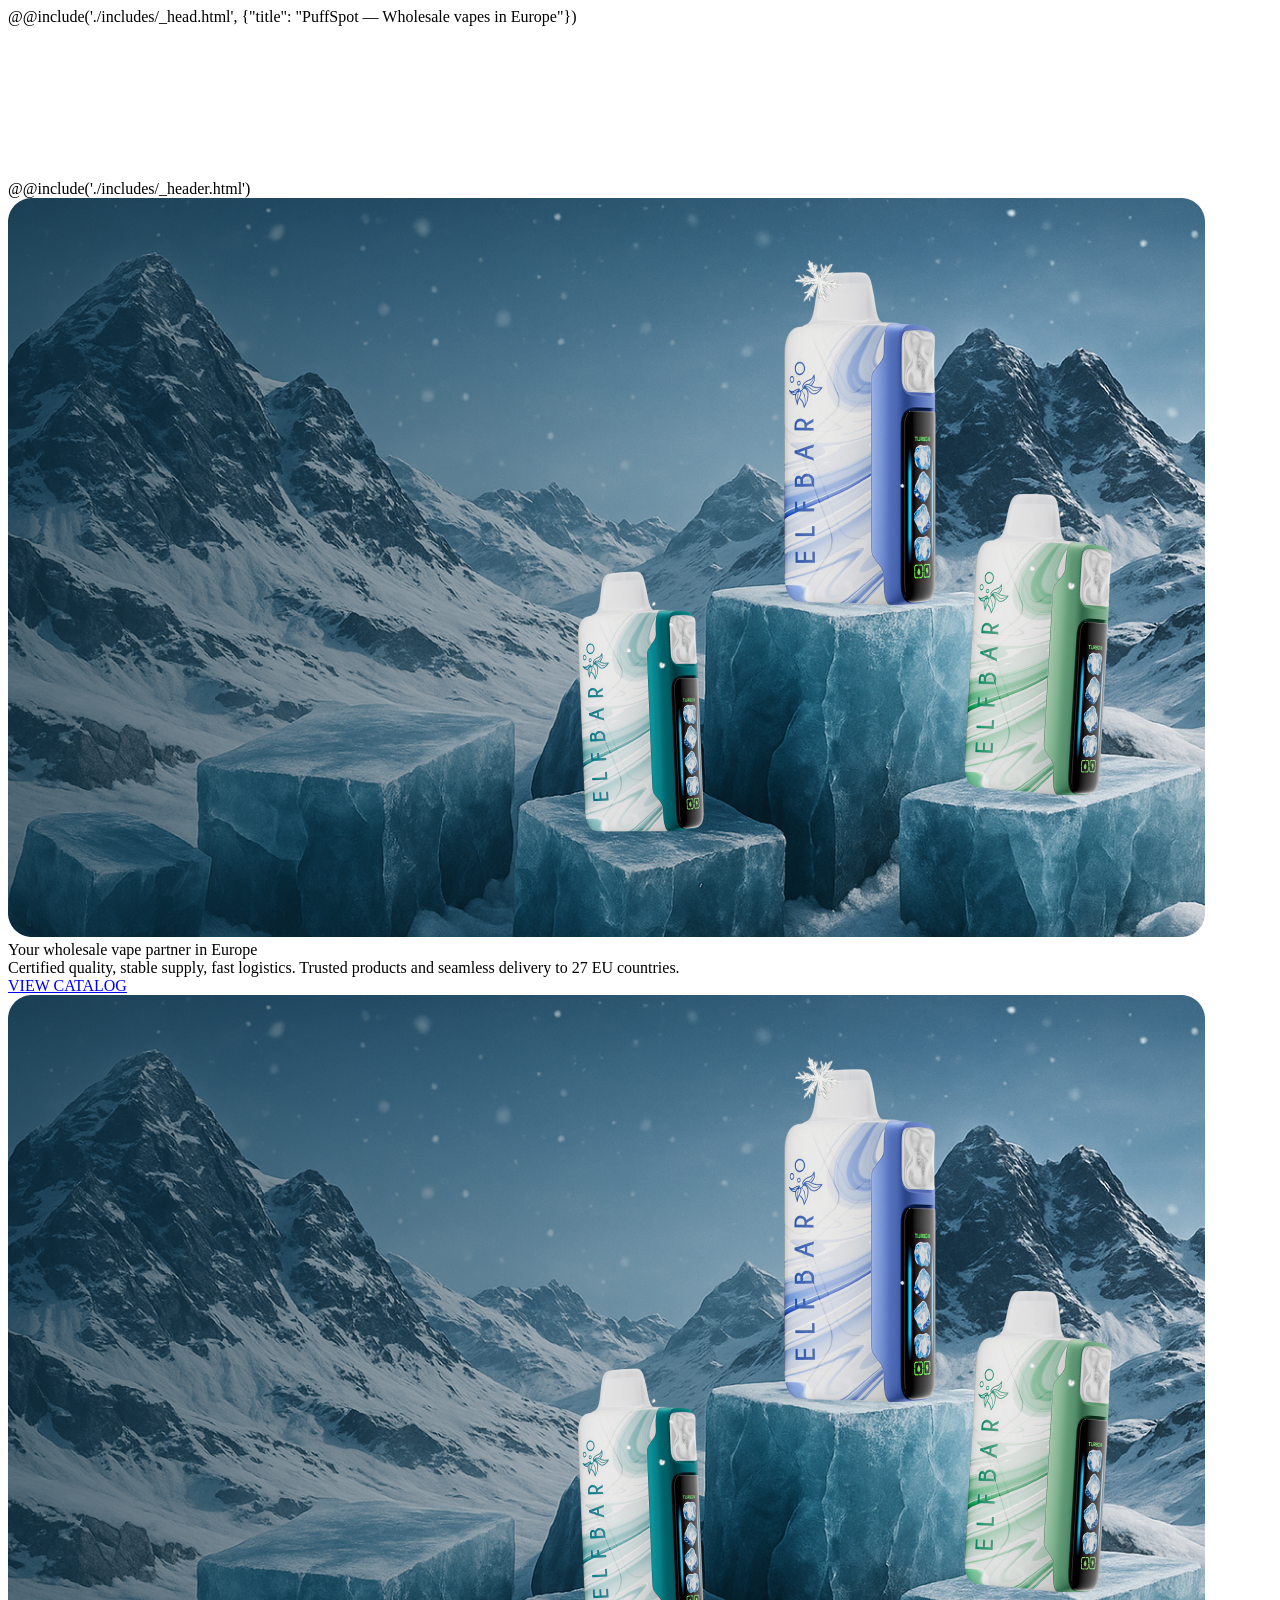
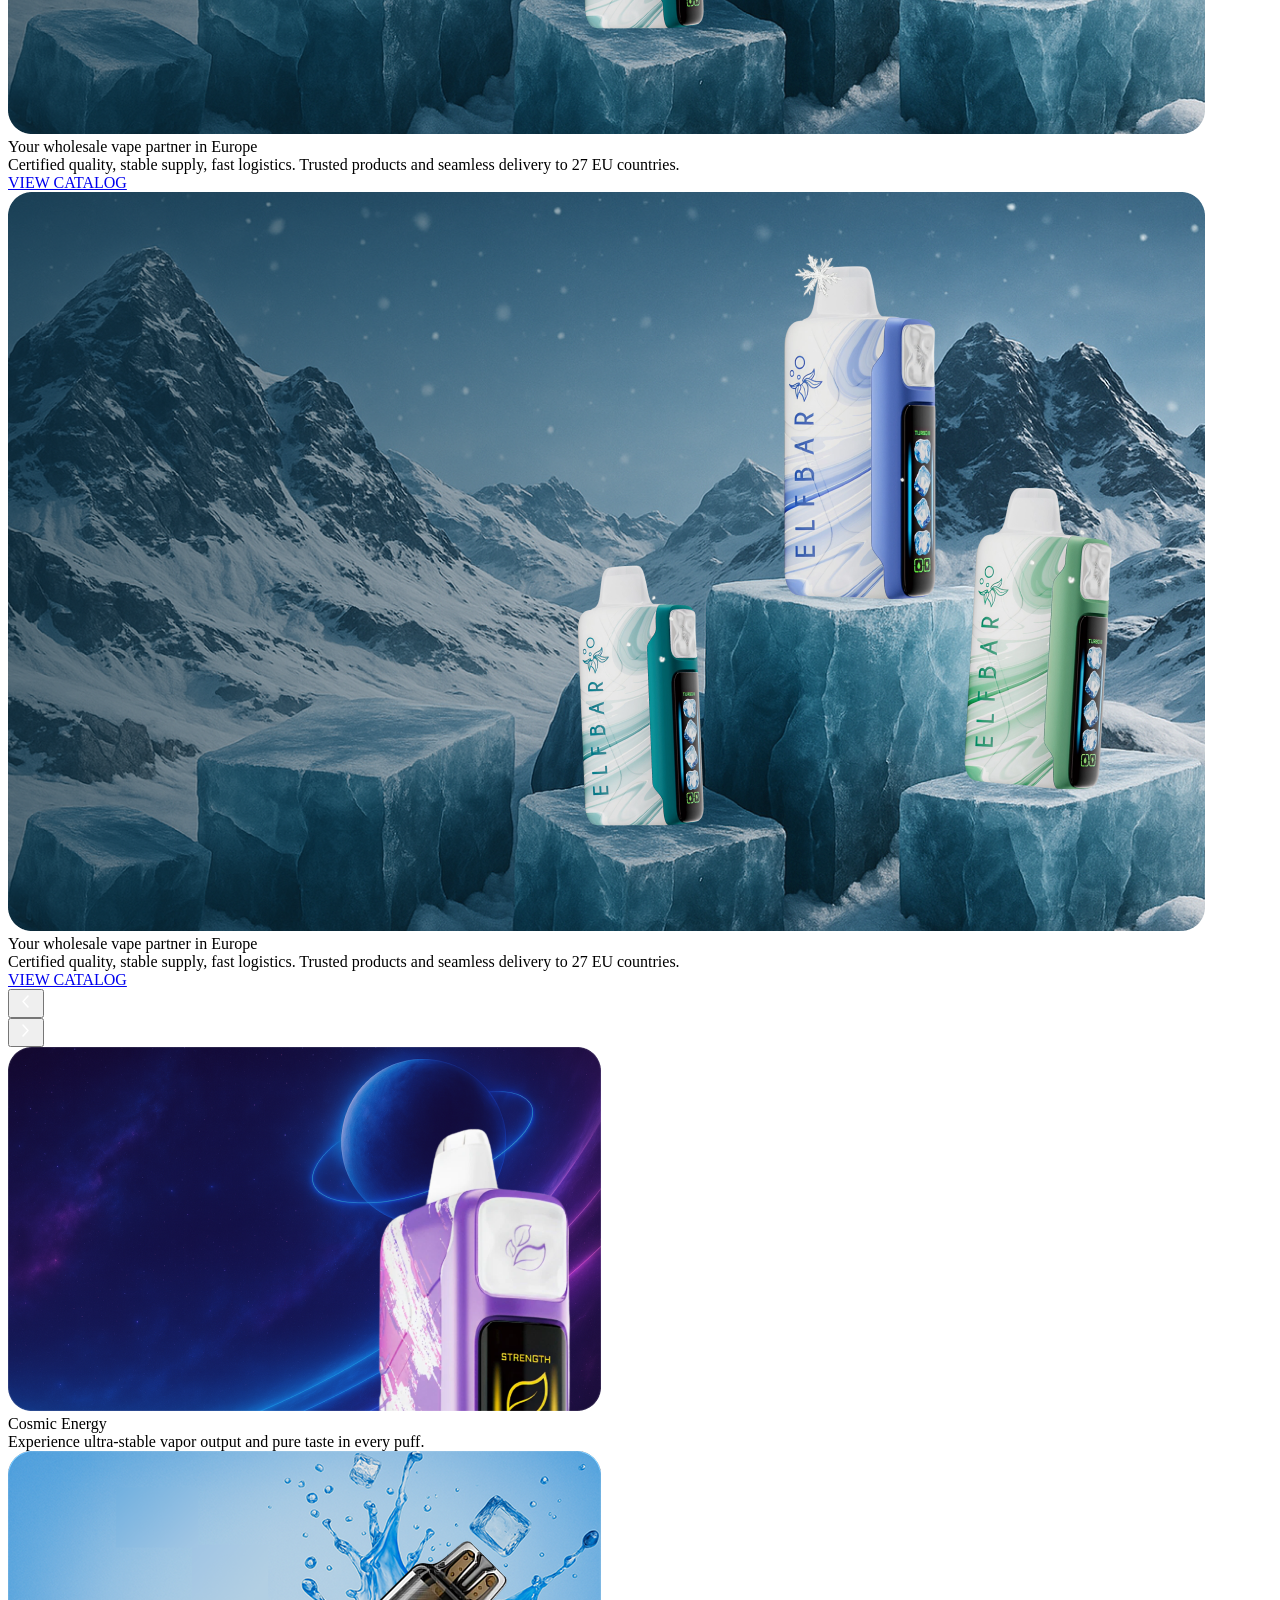
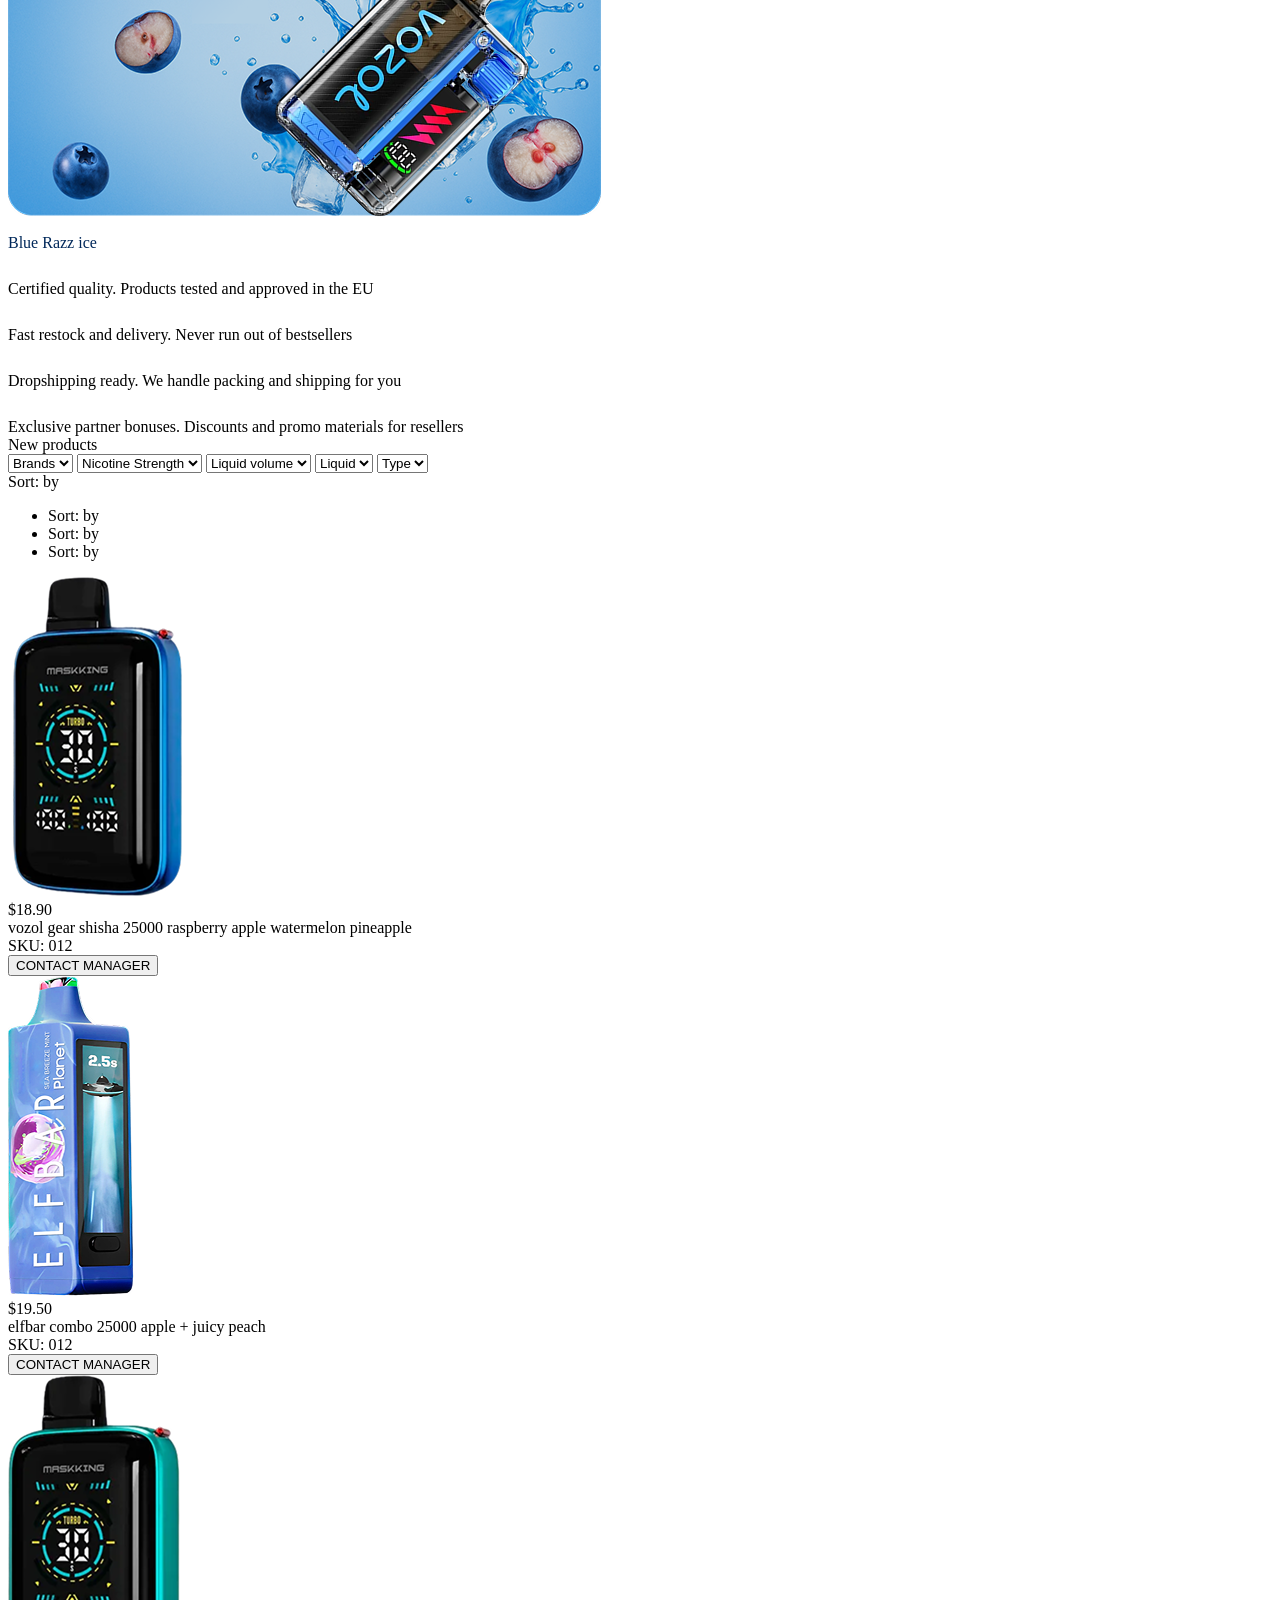
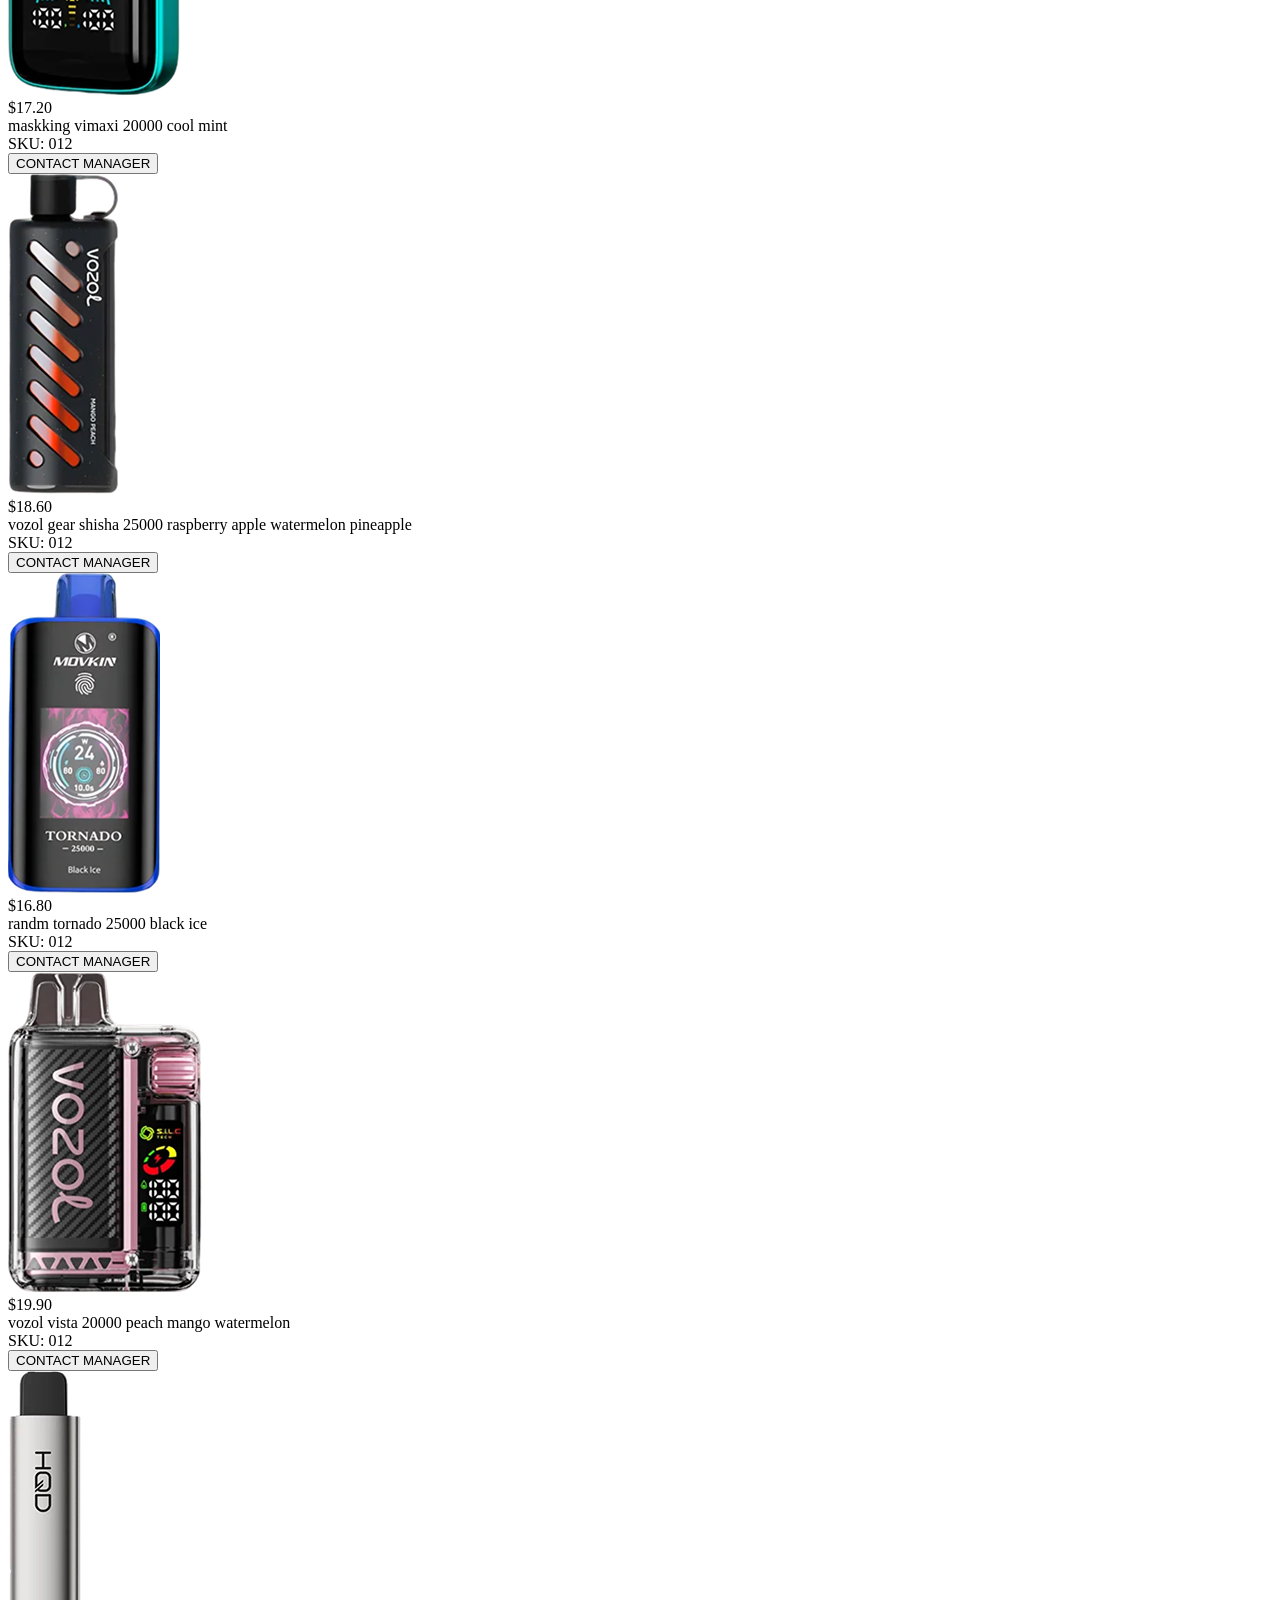
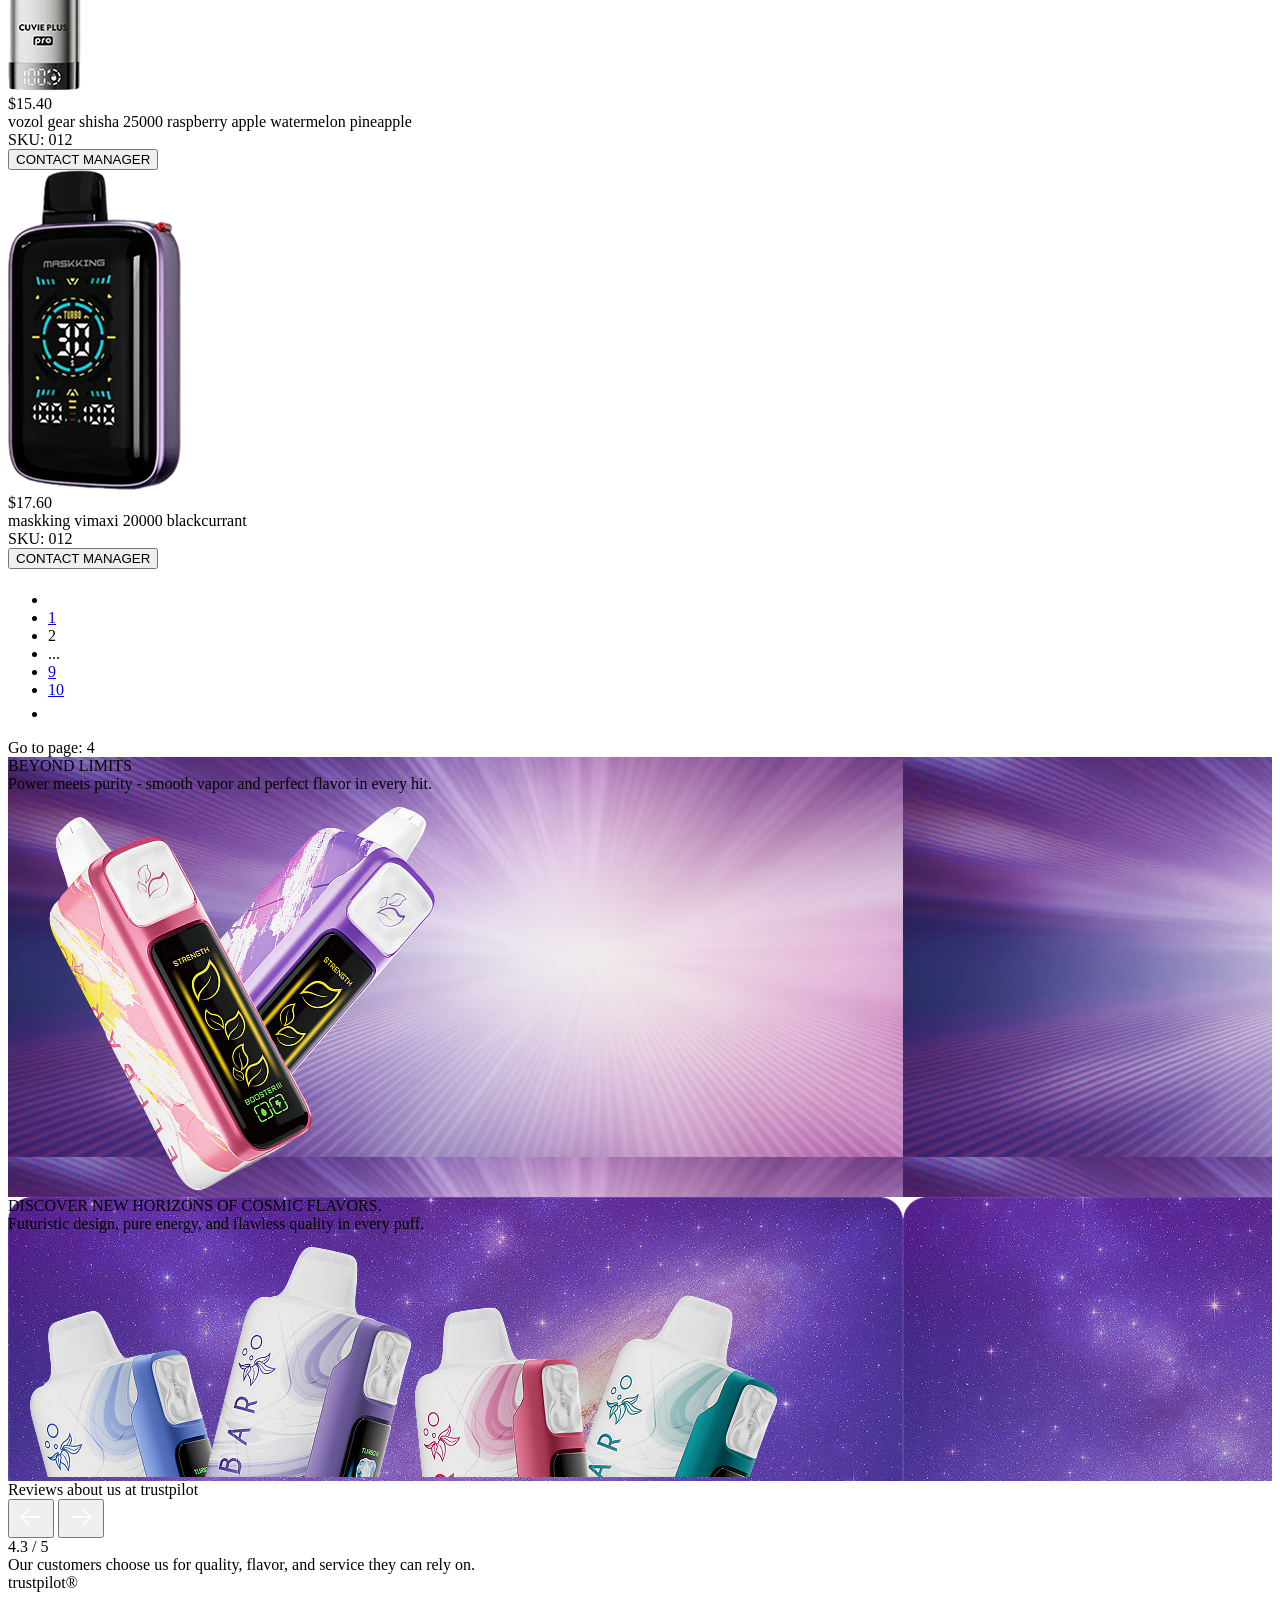
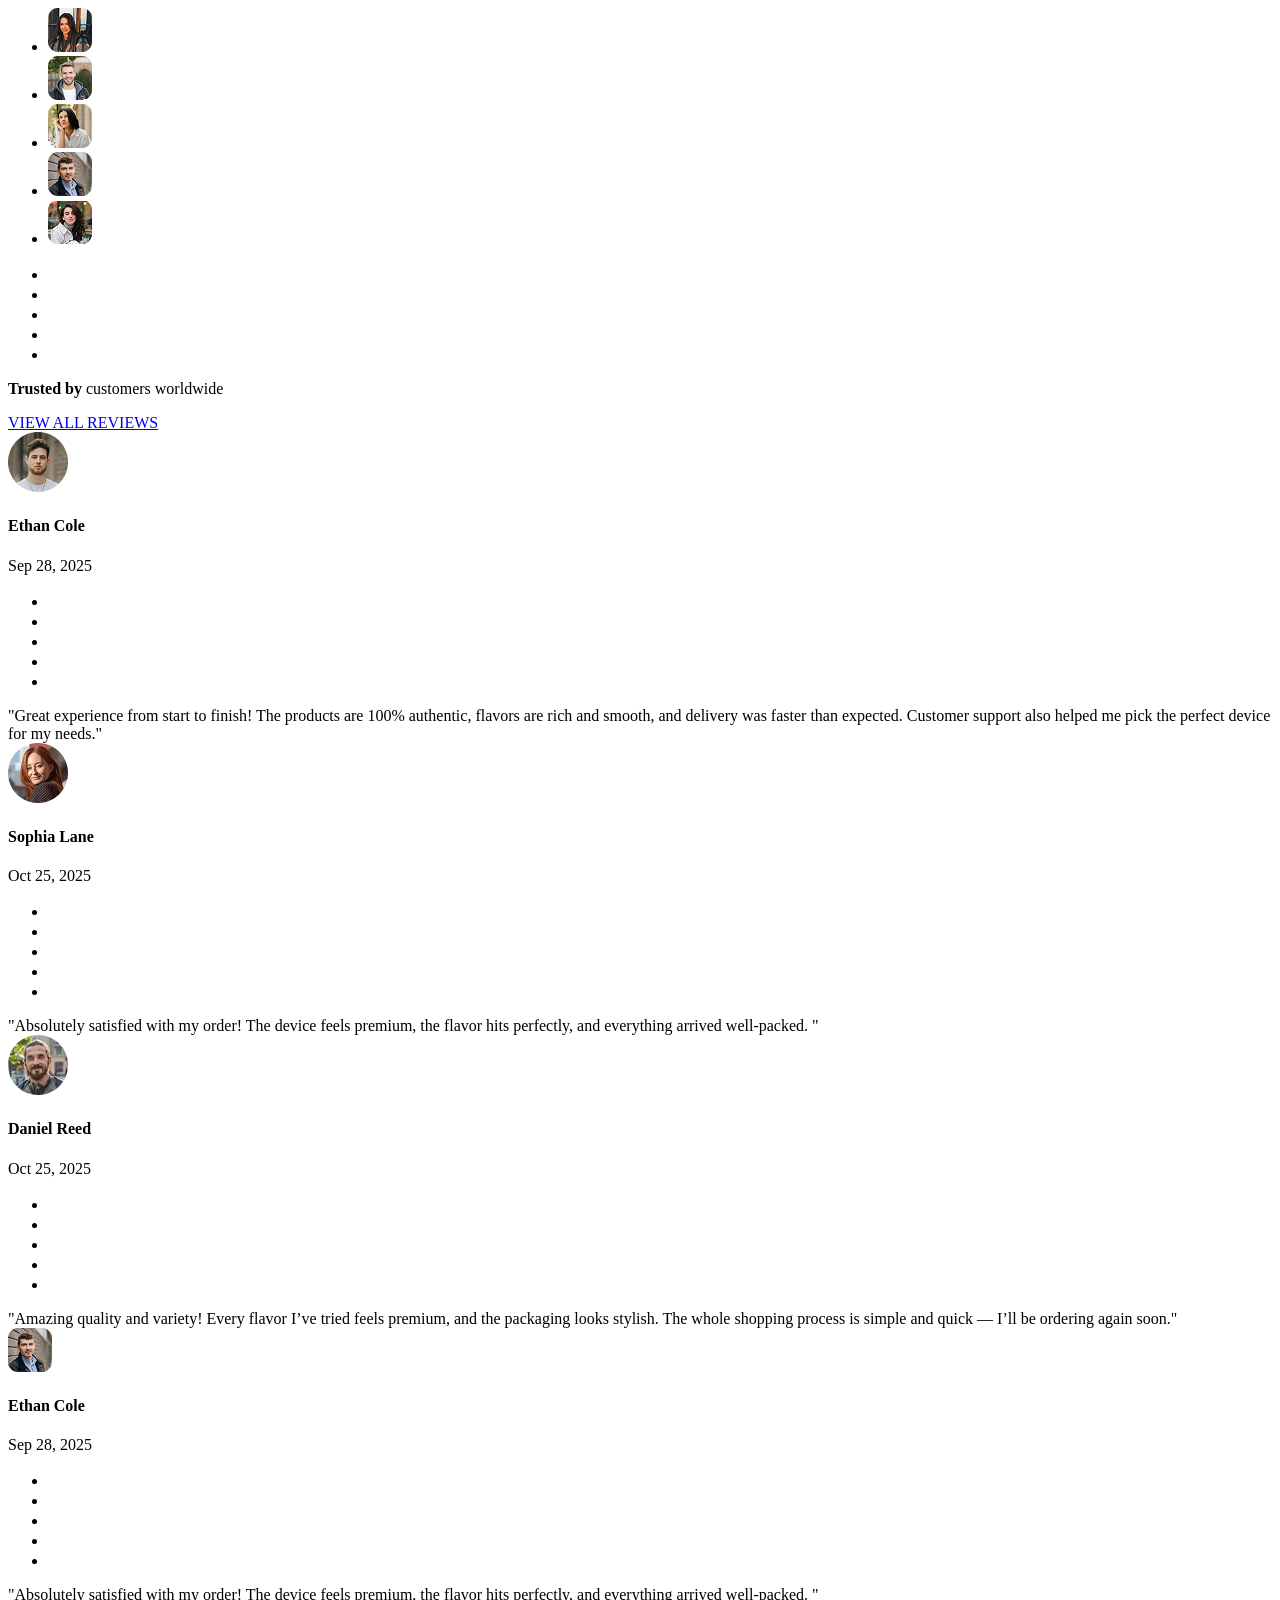
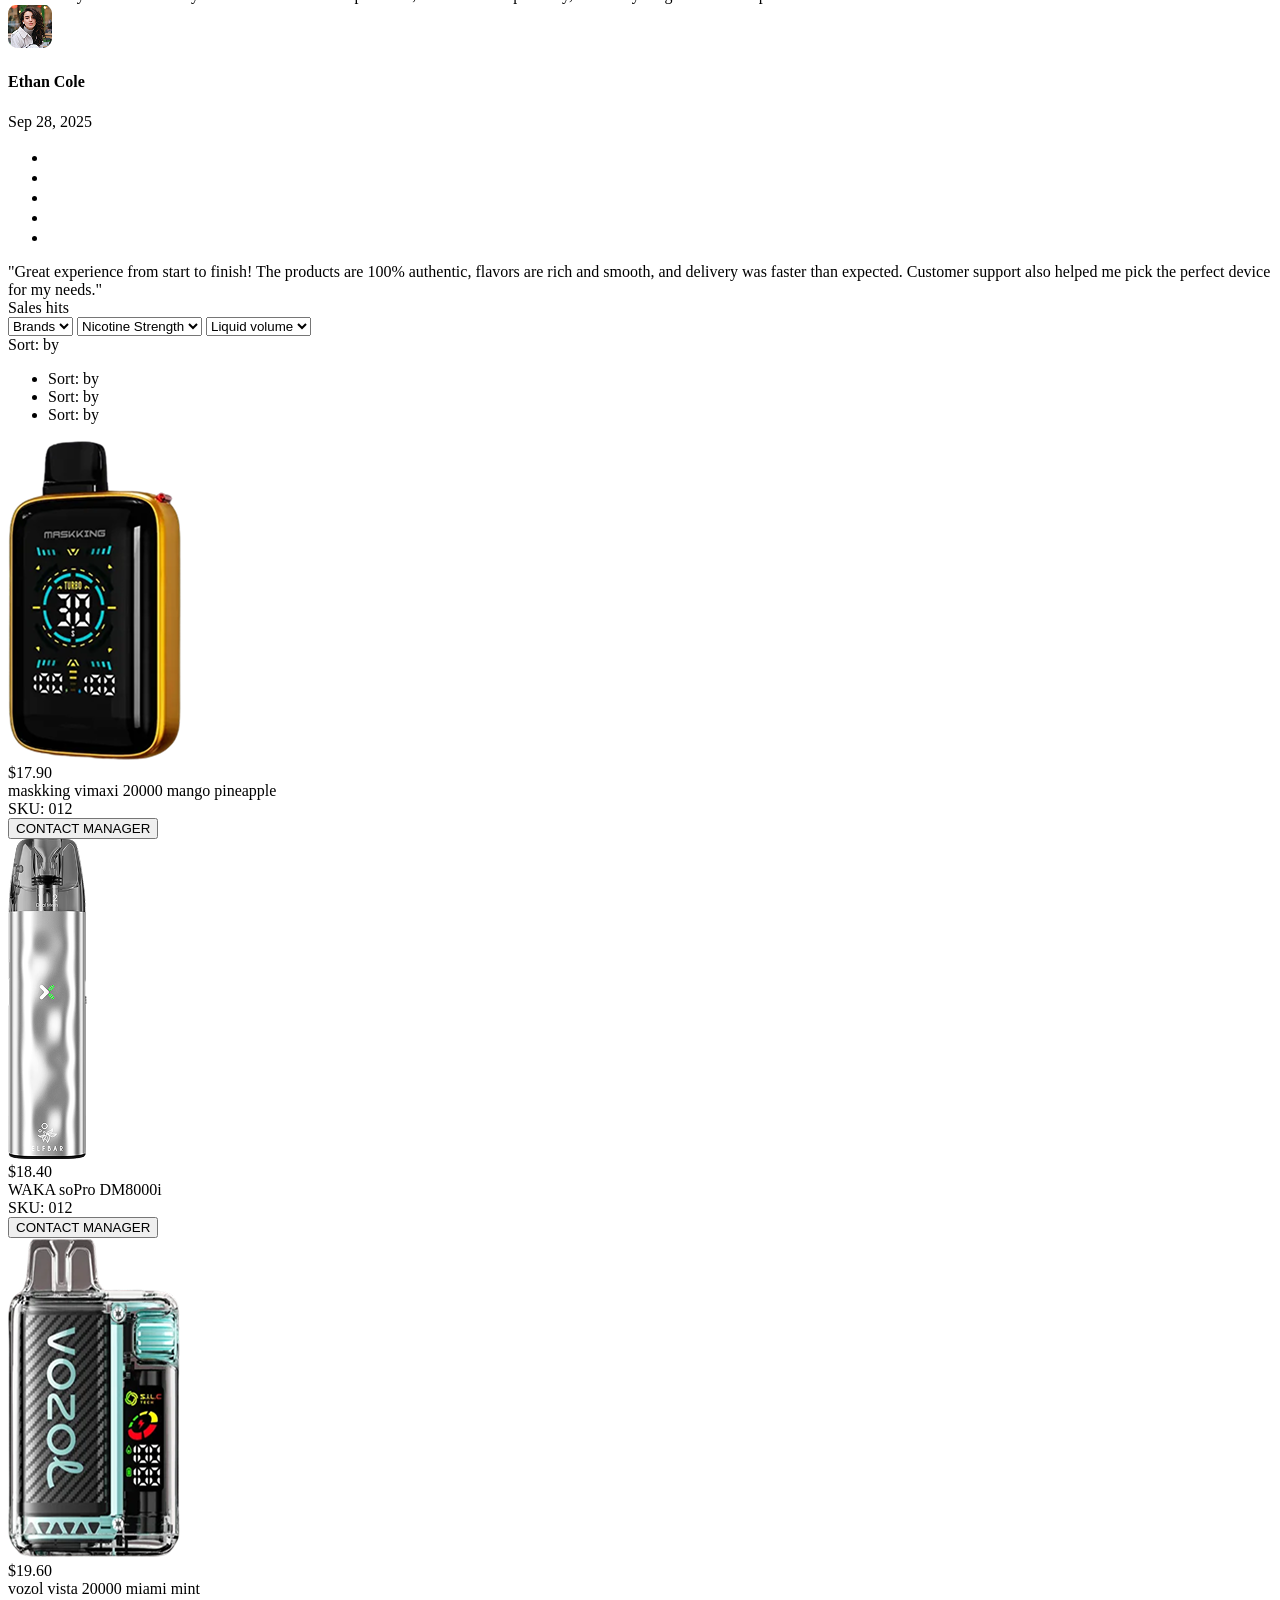
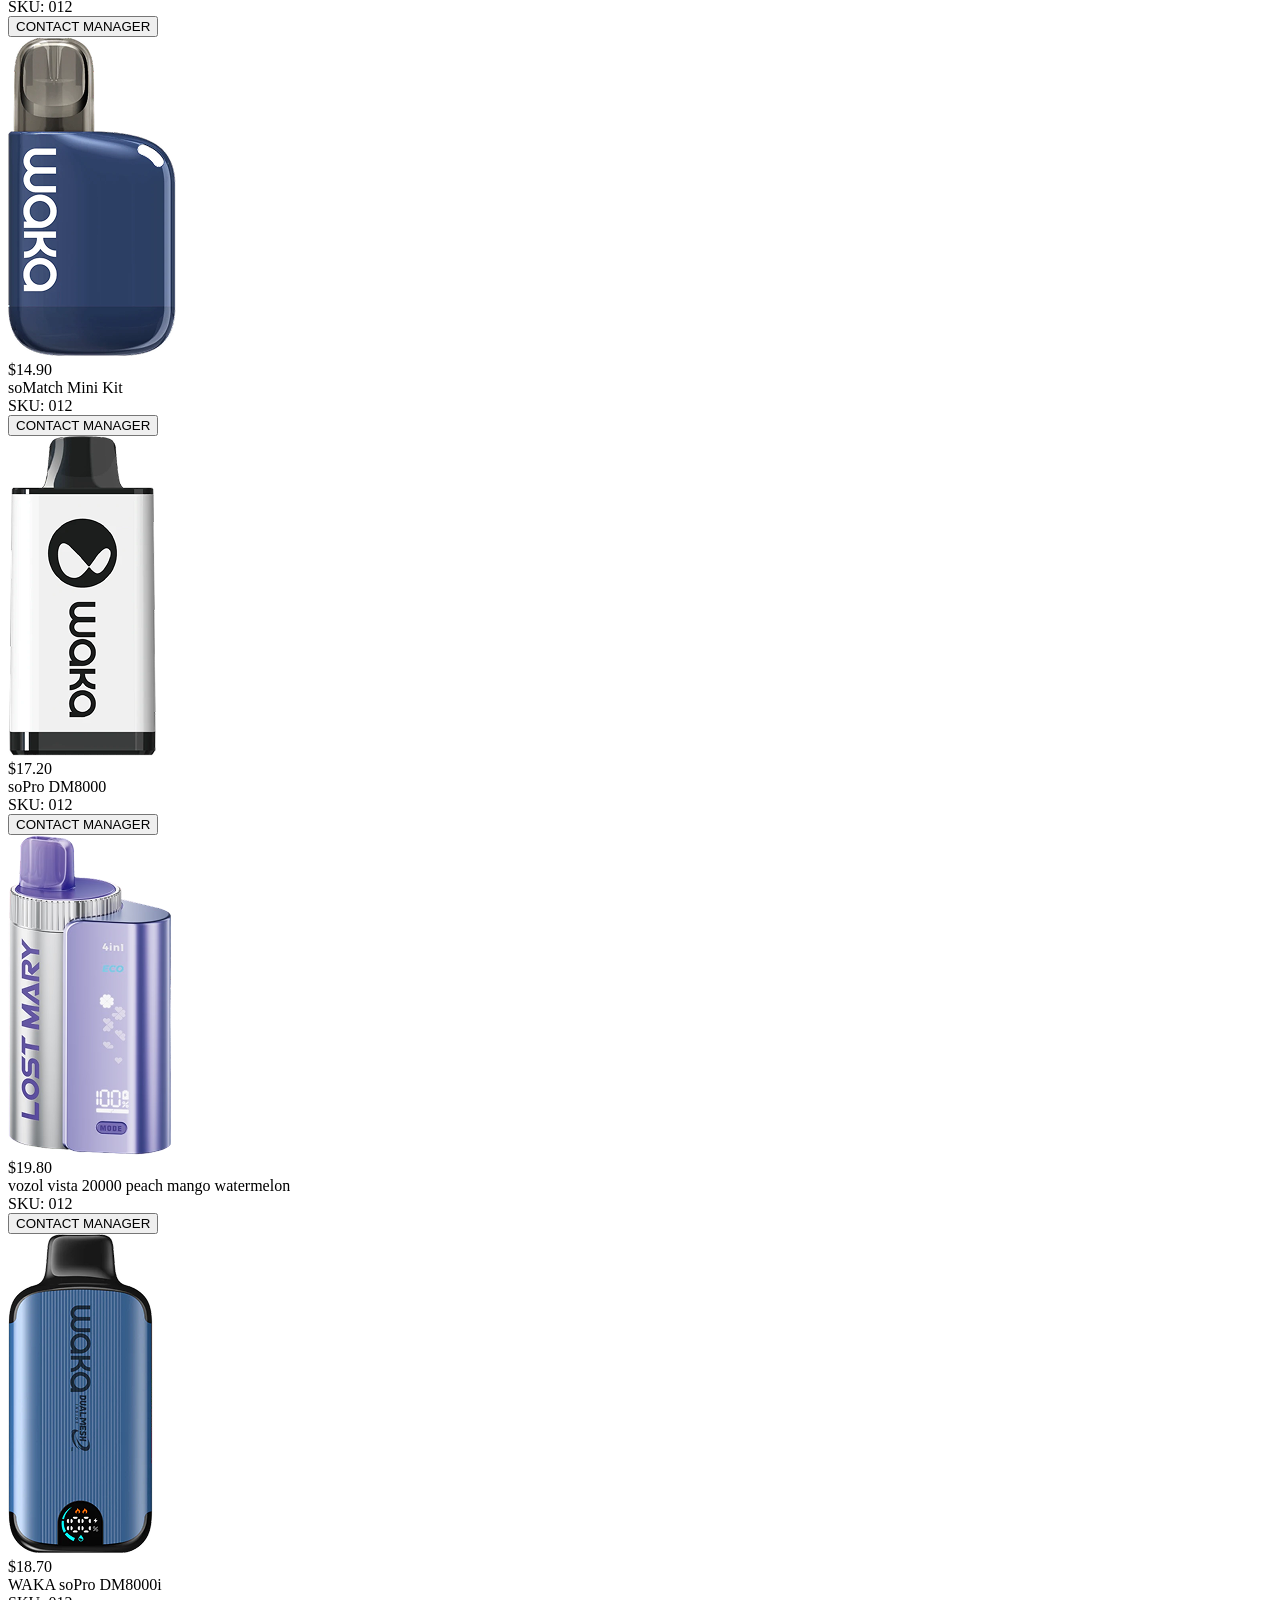
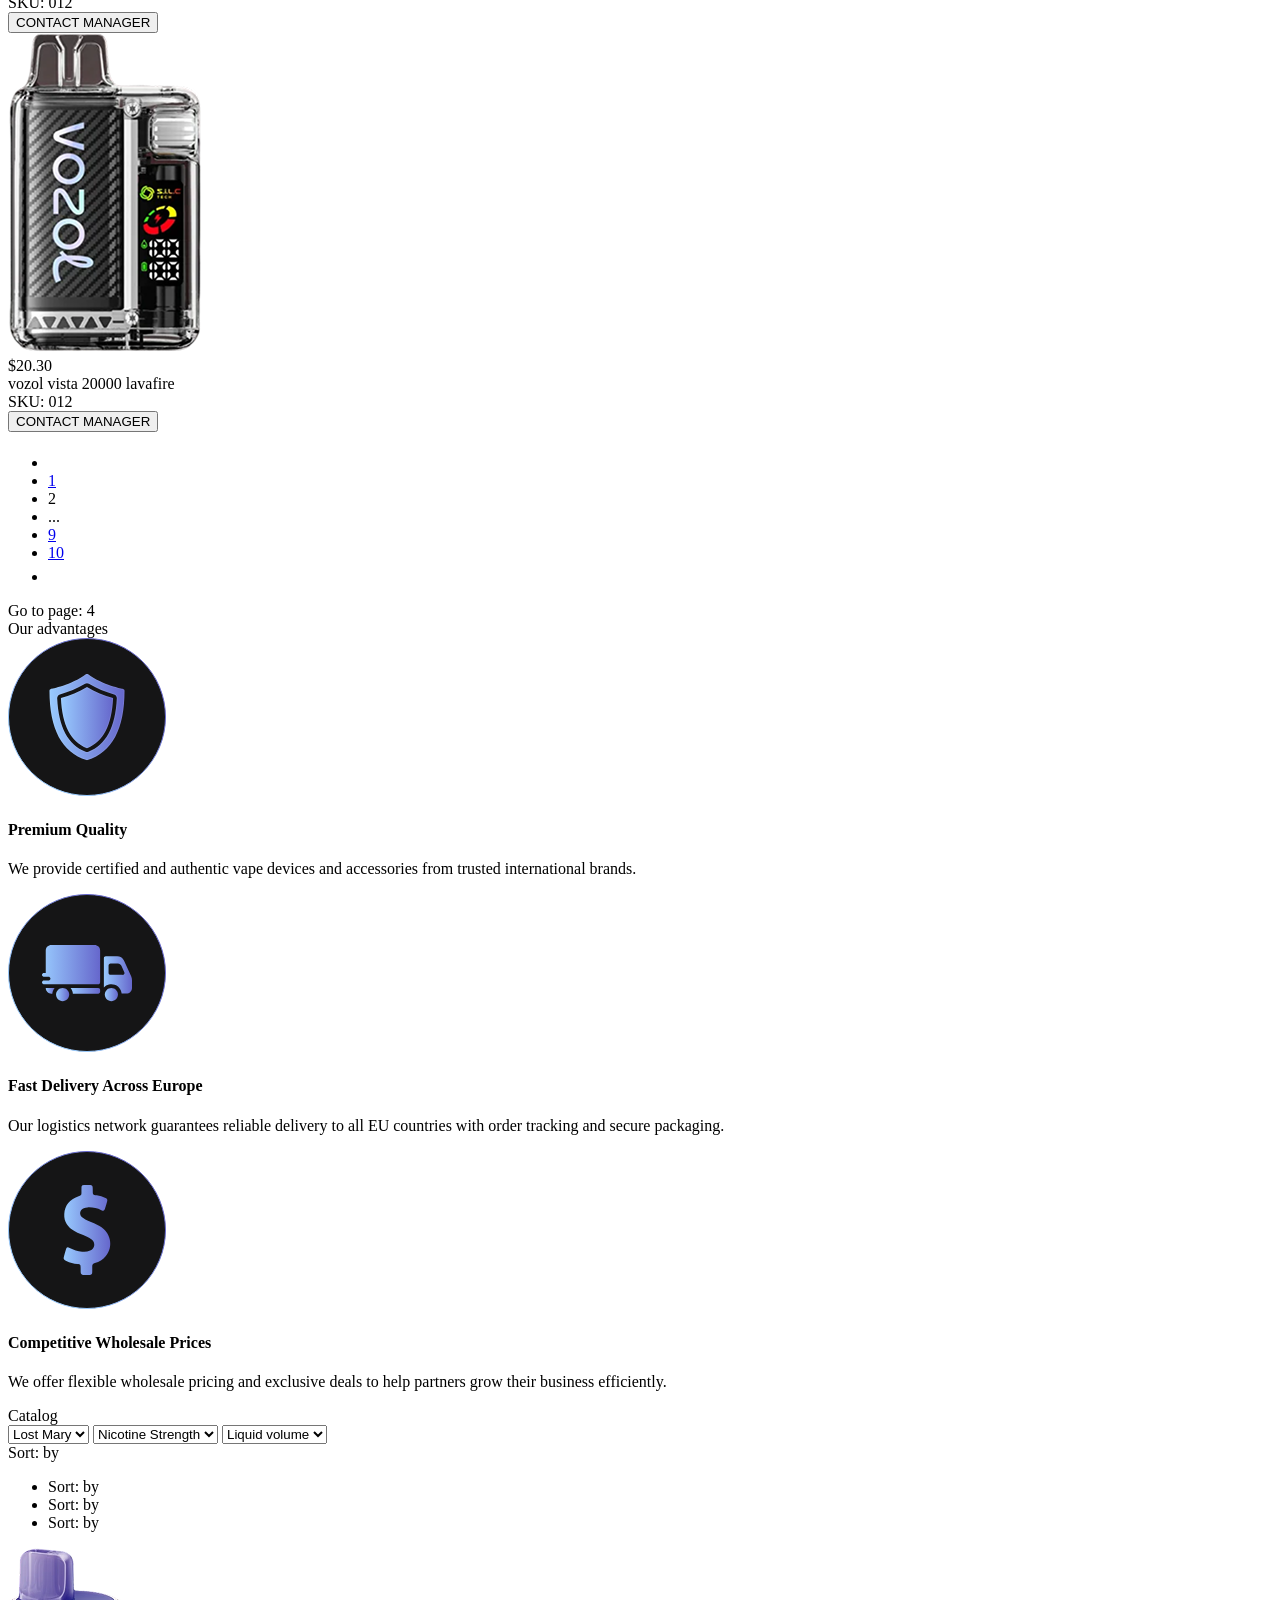
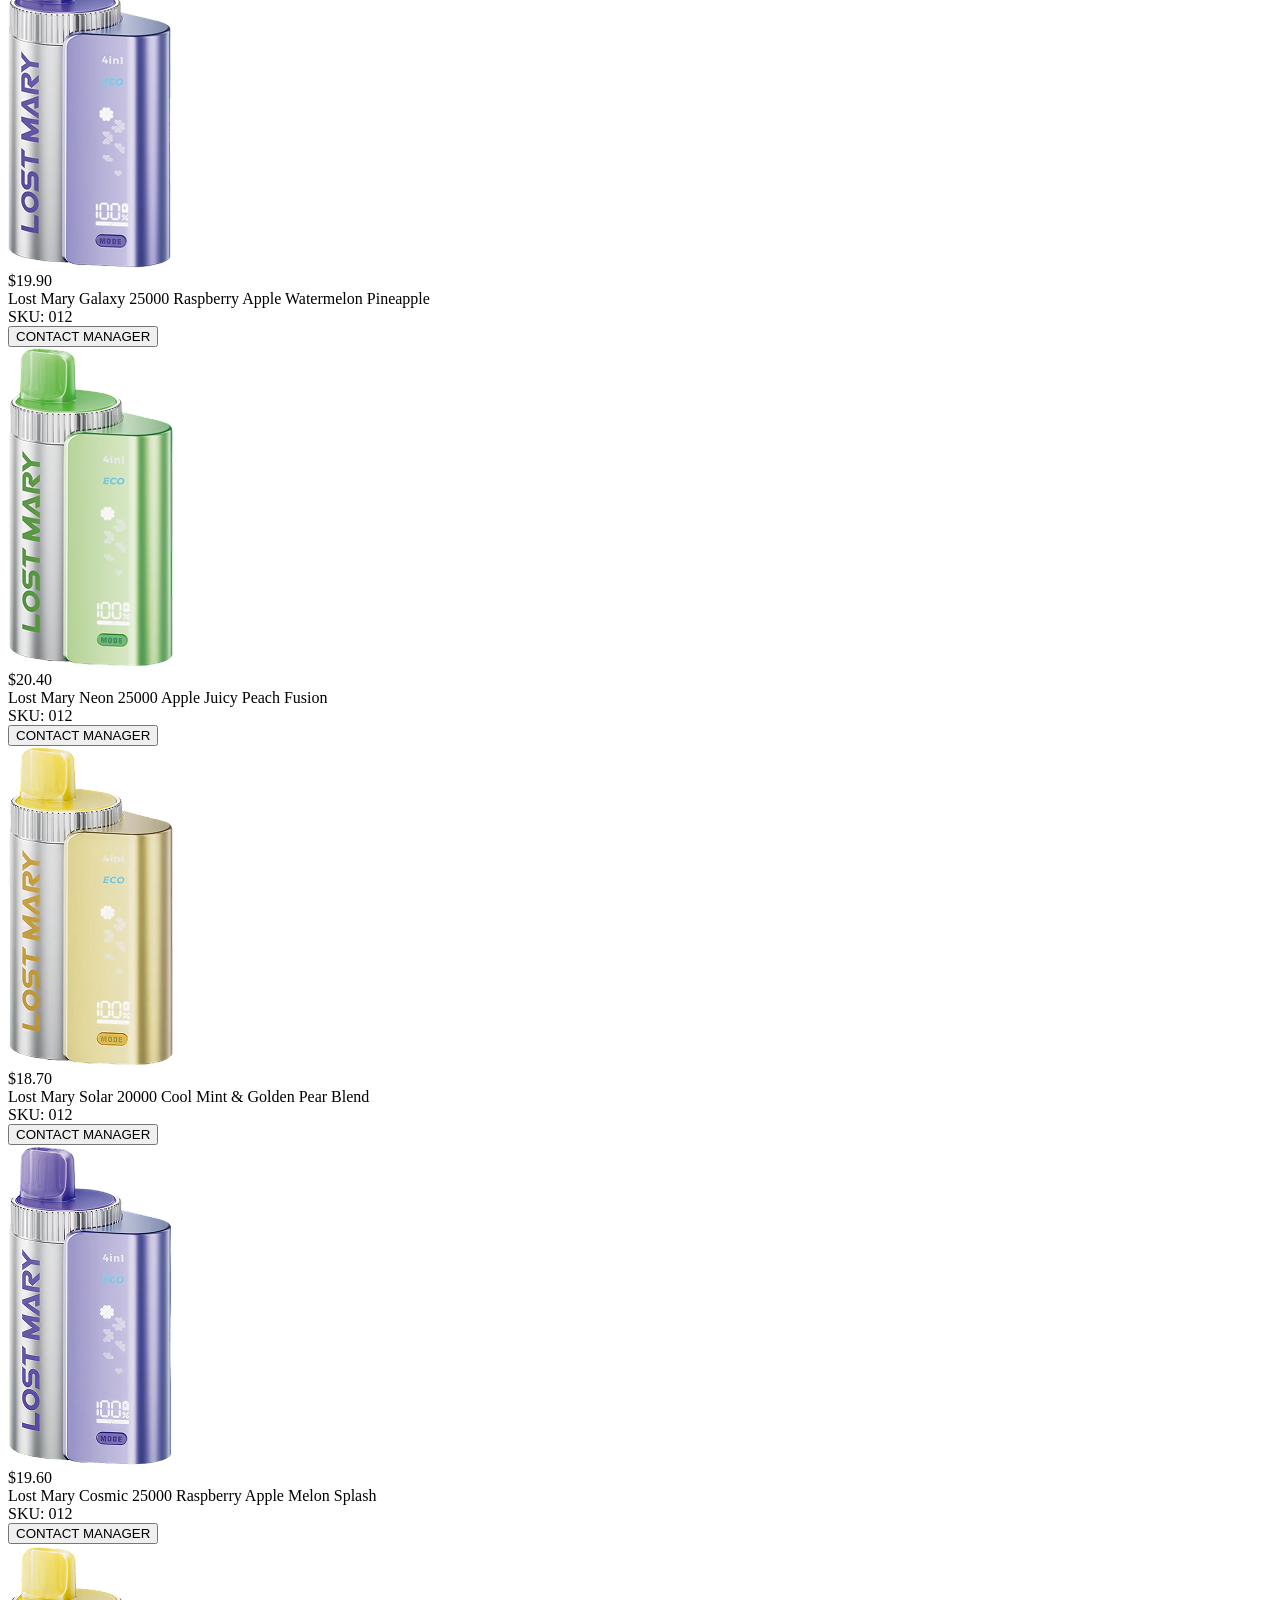
==== commit 27d3d94e: "fix" ====
--- a/src/html/index.html
+++ b/src/html/index.html
@@ -2,7 +2,7 @@
 <html lang="en" xmlns="http://www.w3.org/1999/html">
 
 <head>
-	@@include('./includes/_head.html')
+	@@include('./includes/_head.html', {"title": "PuffSpot — Wholesale vapes in Europe"})
 </head>
 
 <body>
@@ -25,7 +25,7 @@
 									<div class="hero-slider__desc">
 										<div class="hero-slider__title">Your wholesale vape partner in Europe</div>
 										<div class="hero-slider__text">Certified quality, stable supply, fast logistics. Trusted products and seamless delivery to 27 EU countries.</div>
-										<div class="hero-slider__link"><a href="#" class="btn-white">VIEW CATALOG</a></div>
+										<div class="hero-slider__link"><a href="catalog.html" class="btn-white">VIEW CATALOG</a></div>
 									</div>
 								</div>
 							</div>
@@ -37,7 +37,7 @@
 									<div class="hero-slider__desc">
 										<div class="hero-slider__title">Your wholesale vape partner in Europe</div>
 										<div class="hero-slider__text">Certified quality, stable supply, fast logistics. Trusted products and seamless delivery to 27 EU countries.</div>
-										<div class="hero-slider__link"><a href="#" class="btn-white">VIEW CATALOG</a></div>
+										<div class="hero-slider__link"><a href="catalog.html" class="btn-white">VIEW CATALOG</a></div>
 									</div>
 								</div>
 							</div>
@@ -49,7 +49,7 @@
 									<div class="hero-slider__desc">
 										<div class="hero-slider__title">Your wholesale vape partner in Europe</div>
 										<div class="hero-slider__text">Certified quality, stable supply, fast logistics. Trusted products and seamless delivery to 27 EU countries.</div>
-										<div class="hero-slider__link"><a href="#" class="btn-white">VIEW CATALOG</a></div>
+										<div class="hero-slider__link"><a href="catalog.html" class="btn-white">VIEW CATALOG</a></div>
 									</div>
 								</div>
 							</div>
@@ -194,7 +194,7 @@
 									<div class="product-item__text">vozol gear shisha 25000 raspberry apple watermelon pineapple</div>
 									<div class="product-item__sku">SKU: 012</div>
 								</div>
-								<a href="#" class="product-item-link"></a>
+								<a href="product.html" class="product-item-link"></a>
 							</div>
 							<div class="product-item__link"><button type="button" class="btn-primary btn-popup" data-popup="call">CONTACT MANAGER</button></div>
 							</div>
@@ -209,7 +209,7 @@
 									<div class="product-item__text">elfbar combo 25000 apple + juicy peach</div>
 									<div class="product-item__sku">SKU: 012</div>
 								</div>
-								<a href="#" class="product-item-link"></a>
+								<a href="product.html" class="product-item-link"></a>
 
 							</div>
 							<div class="product-item__link"><button type="button" class="btn-primary btn-popup" data-popup="call">CONTACT MANAGER</button></div>
@@ -225,7 +225,7 @@
 									<div class="product-item__text">maskking vimaxi 20000 cool mint</div>
 									<div class="product-item__sku">SKU: 012</div>
 								</div>
-								<a href="#" class="product-item-link"></a>
+								<a href="product.html" class="product-item-link"></a>
 							</div>
 							<div class="product-item__link"><button type="button" class="btn-primary btn-popup" data-popup="call">CONTACT MANAGER</button></div>
 							</div>
@@ -240,7 +240,7 @@
 									<div class="product-item__text">vozol gear shisha 25000 raspberry apple watermelon pineapple</div>
 									<div class="product-item__sku">SKU: 012</div>
 								</div>
-								<a href="#" class="product-item-link"></a>
+								<a href="product.html" class="product-item-link"></a>
 							</div>
 							<div class="product-item__link"><button type="button" class="btn-primary btn-popup" data-popup="call">CONTACT MANAGER</button></div>
 							</div>
@@ -254,7 +254,7 @@
 									<div class="product-item__price">$16.80</div>
 									<div class="product-item__text">randm tornado 25000 black ice</div>
 									<div class="product-item__sku">SKU: 012</div>
-									<a href="#" class="product-item-link"></a>
+									<a href="product.html" class="product-item-link"></a>
 								</div>
 							</div>
 							<div class="product-item__link"><button type="button" class="btn-primary btn-popup" data-popup="call">CONTACT MANAGER</button></div>
@@ -269,7 +269,7 @@
 									<div class="product-item__price">$19.90</div>
 									<div class="product-item__text">vozol vista 20000 peach mango watermelon</div>
 									<div class="product-item__sku">SKU: 012</div>
-									<a href="#" class="product-item-link"></a>
+									<a href="product.html" class="product-item-link"></a>
 								</div>
 							</div>
 							<div class="product-item__link"><button type="button" class="btn-primary btn-popup" data-popup="call">CONTACT MANAGER</button></div>
@@ -283,7 +283,7 @@
 									<div class="product-item__price">$15.40</div>
 									<div class="product-item__text">vozol gear shisha 25000 raspberry apple watermelon pineapple</div>
 									<div class="product-item__sku">SKU: 012</div>
-									<a href="#" class="product-item-link"></a>
+									<a href="product.html" class="product-item-link"></a>
 								</div>
 							</div>
 								<div class="product-item__link"><button type="button" class="btn-primary btn-popup" data-popup="call">CONTACT MANAGER</button></div>
@@ -298,7 +298,7 @@
 									<div class="product-item__text">maskking vimaxi 20000 blackcurrant</div>
 									<div class="product-item__sku">SKU: 012</div>
 								</div>
-								<a href="#" class="product-item-link"></a>
+								<a href="product.html" class="product-item-link"></a>
 							</div>
 							<div class="product-item__link"><button type="button" class="btn-primary btn-popup" data-popup="call">CONTACT MANAGER</button></div>
 							</div>
@@ -581,7 +581,7 @@
 										<div class="product-item__text">maskking vimaxi 20000 mango pineapple</div>
 										<div class="product-item__sku">SKU: 012</div>
 									</div>
-									<a href="#" class="product-item-link"></a>
+									<a href="product.html" class="product-item-link"></a>
 								</div>
 								<div class="product-item__link">
 									<button type="button" class="btn-primary btn-popup" data-popup="call">CONTACT MANAGER</button>
@@ -600,7 +600,7 @@
 										<div class="product-item__text">WAKA soPro DM8000i</div>
 										<div class="product-item__sku">SKU: 012</div>
 									</div>
-									<a href="#" class="product-item-link"></a>
+									<a href="product.html" class="product-item-link"></a>
 								</div>
 								<div class="product-item__link">
 									<button type="button" class="btn-primary btn-popup" data-popup="call">CONTACT MANAGER</button>
@@ -619,7 +619,7 @@
 										<div class="product-item__text">vozol vista 20000 miami mint</div>
 										<div class="product-item__sku">SKU: 012</div>
 									</div>
-									<a href="#" class="product-item-link"></a>
+									<a href="product.html" class="product-item-link"></a>
 								</div>
 								<div class="product-item__link">
 									<button type="button" class="btn-primary btn-popup" data-popup="call">CONTACT MANAGER</button>
@@ -638,7 +638,7 @@
 										<div class="product-item__text">soMatch Mini Kit</div>
 										<div class="product-item__sku">SKU: 012</div>
 									</div>
-									<a href="#" class="product-item-link"></a>
+									<a href="product.html" class="product-item-link"></a>
 								</div>
 								<div class="product-item__link">
 									<button type="button" class="btn-primary btn-popup" data-popup="call">CONTACT MANAGER</button>
@@ -657,7 +657,7 @@
 										<div class="product-item__text">soPro DM8000</div>
 										<div class="product-item__sku">SKU: 012</div>
 									</div>
-									<a href="#" class="product-item-link"></a>
+									<a href="product.html" class="product-item-link"></a>
 								</div>
 								<div class="product-item__link">
 									<button type="button" class="btn-primary btn-popup" data-popup="call">CONTACT MANAGER</button>
@@ -676,7 +676,7 @@
 										<div class="product-item__text">vozol vista 20000 peach mango watermelon</div>
 										<div class="product-item__sku">SKU: 012</div>
 									</div>
-									<a href="#" class="product-item-link"></a>
+									<a href="product.html" class="product-item-link"></a>
 								</div>
 								<div class="product-item__link">
 									<button type="button" class="btn-primary btn-popup" data-popup="call">CONTACT MANAGER</button>
@@ -695,7 +695,7 @@
 										<div class="product-item__text">WAKA soPro DM8000i</div>
 										<div class="product-item__sku">SKU: 012</div>
 									</div>
-									<a href="#" class="product-item-link"></a>
+									<a href="product.html" class="product-item-link"></a>
 								</div>
 								<div class="product-item__link">
 									<button type="button" class="btn-primary btn-popup" data-popup="call">CONTACT MANAGER</button>
@@ -714,7 +714,7 @@
 										<div class="product-item__text">vozol vista 20000 lavafire</div>
 										<div class="product-item__sku">SKU: 012</div>
 									</div>
-									<a href="#" class="product-item-link"></a>
+									<a href="product.html" class="product-item-link"></a>
 								</div>
 								<div class="product-item__link">
 									<button type="button" class="btn-primary btn-popup" data-popup="call">CONTACT MANAGER</button>
@@ -838,7 +838,7 @@
 										</div>
 										<div class="product-item__sku">SKU: 012</div>
 									</div>
-									<a href="#" class="product-item-link"></a>
+									<a href="product.html" class="product-item-link"></a>
 								</div>
 								<div class="product-item__link">
 									<button type="button" class="btn-primary btn-popup" data-popup="call">CONTACT MANAGER</button>
@@ -859,7 +859,7 @@
 										</div>
 										<div class="product-item__sku">SKU: 012</div>
 									</div>
-									<a href="#" class="product-item-link"></a>
+									<a href="product.html" class="product-item-link"></a>
 								</div>
 								<div class="product-item__link">
 									<button type="button" class="btn-primary btn-popup" data-popup="call">CONTACT MANAGER</button>
@@ -880,7 +880,7 @@
 										</div>
 										<div class="product-item__sku">SKU: 012</div>
 									</div>
-									<a href="#" class="product-item-link"></a>
+									<a href="product.html" class="product-item-link"></a>
 								</div>
 								<div class="product-item__link">
 									<button type="button" class="btn-primary btn-popup" data-popup="call">CONTACT MANAGER</button>
@@ -901,7 +901,7 @@
 										</div>
 										<div class="product-item__sku">SKU: 012</div>
 									</div>
-									<a href="#" class="product-item-link"></a>
+									<a href="product.html" class="product-item-link"></a>
 								</div>
 								<div class="product-item__link">
 									<button type="button" class="btn-primary btn-popup" data-popup="call">CONTACT MANAGER</button>
@@ -922,7 +922,7 @@
 										</div>
 										<div class="product-item__sku">SKU: 012</div>
 									</div>
-									<a href="#" class="product-item-link"></a>
+									<a href="product.html" class="product-item-link"></a>
 								</div>
 								<div class="product-item__link">
 									<button type="button" class="btn-primary btn-popup" data-popup="call">CONTACT MANAGER</button>
@@ -943,7 +943,7 @@
 										</div>
 										<div class="product-item__sku">SKU: 012</div>
 									</div>
-									<a href="#" class="product-item-link"></a>
+									<a href="product.html" class="product-item-link"></a>
 								</div>
 								<div class="product-item__link">
 									<button type="button" class="btn-primary btn-popup" data-popup="call">CONTACT MANAGER</button>
@@ -964,7 +964,7 @@
 										</div>
 										<div class="product-item__sku">SKU: 012</div>
 									</div>
-									<a href="#" class="product-item-link"></a>
+									<a href="product.html" class="product-item-link"></a>
 								</div>
 								<div class="product-item__link">
 									<button type="button" class="btn-primary btn-popup" data-popup="call">CONTACT MANAGER</button>
@@ -985,7 +985,7 @@
 										</div>
 										<div class="product-item__sku">SKU: 012</div>
 									</div>
-									<a href="#" class="product-item-link"></a>
+									<a href="product.html" class="product-item-link"></a>
 								</div>
 								<div class="product-item__link">
 									<button type="button" class="btn-primary btn-popup" data-popup="call">CONTACT MANAGER</button>
@@ -1134,7 +1134,7 @@
 					</div>
 				</div>
 			</section>
-			<section class="contact">
+			<section class="contact" id="contact">
 				<div class="container">
 					<div class="contact-wrap">
 						<div class="contact-inner">
